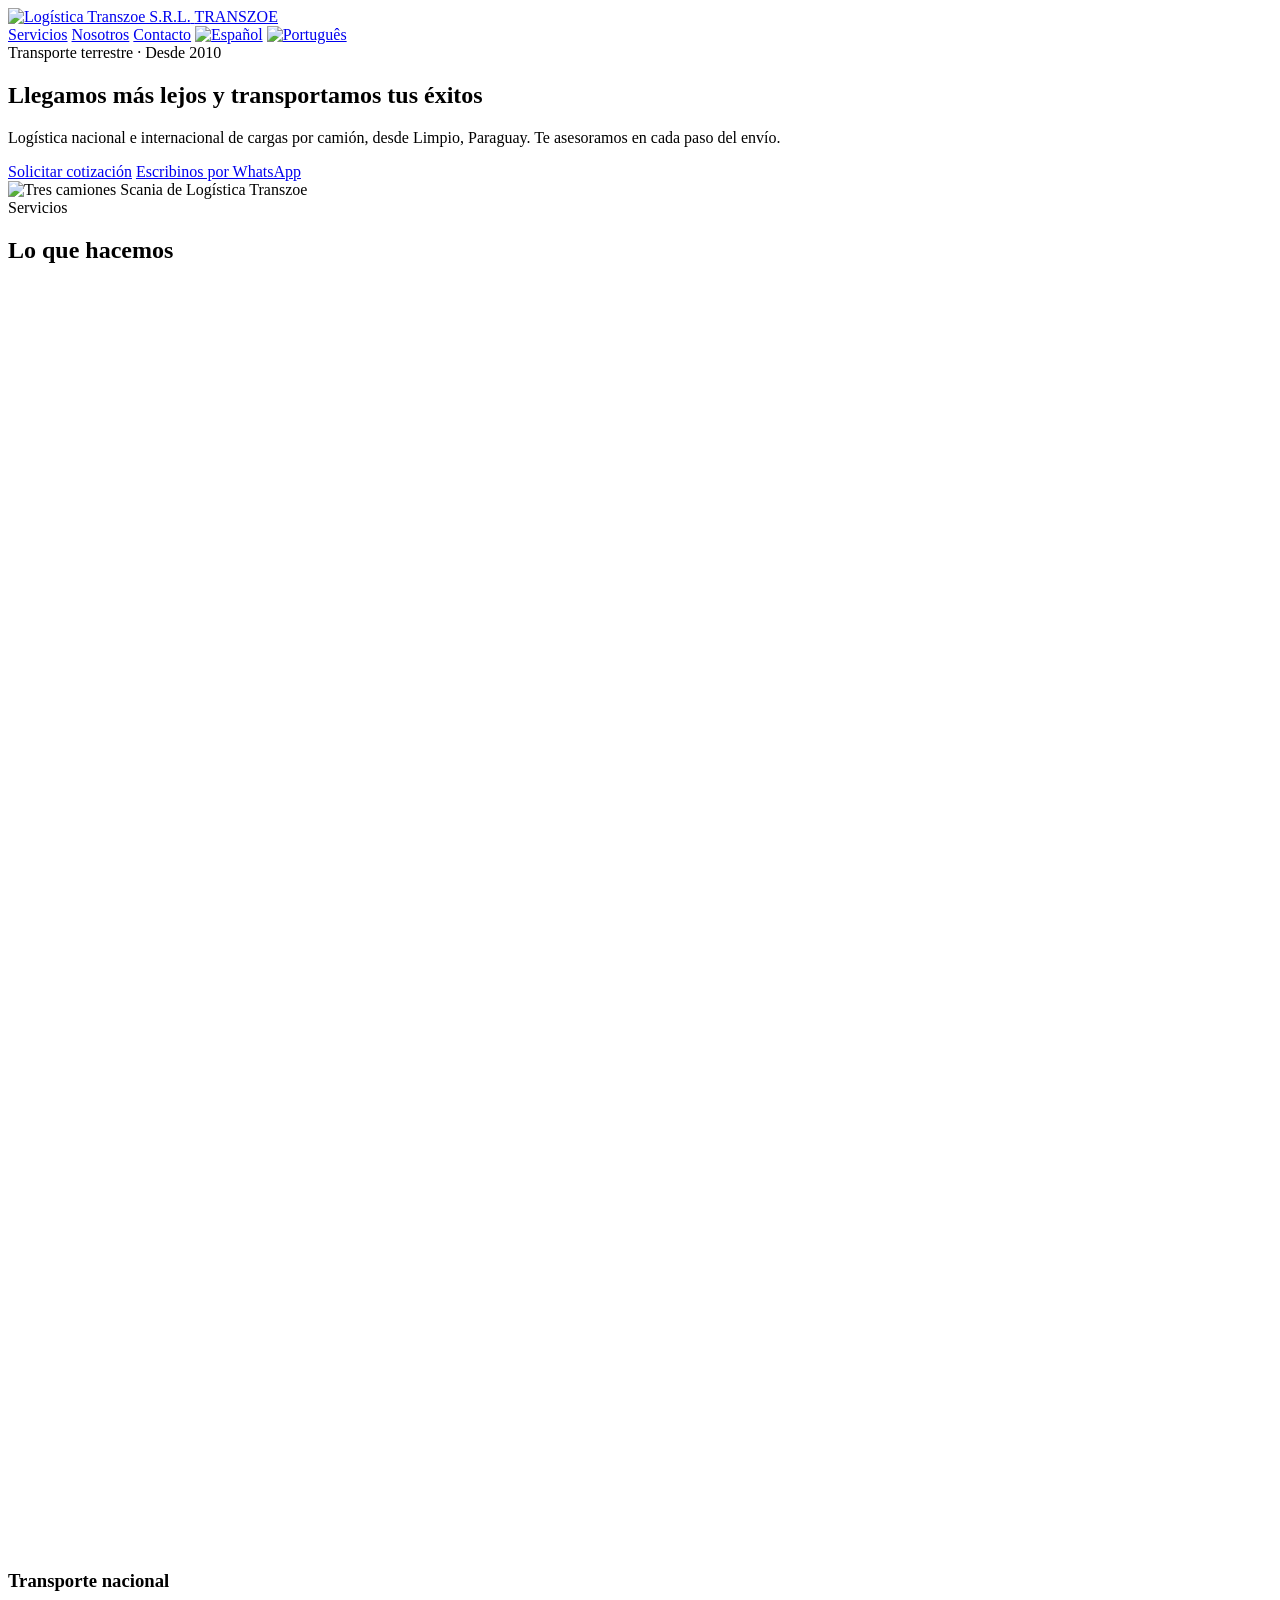
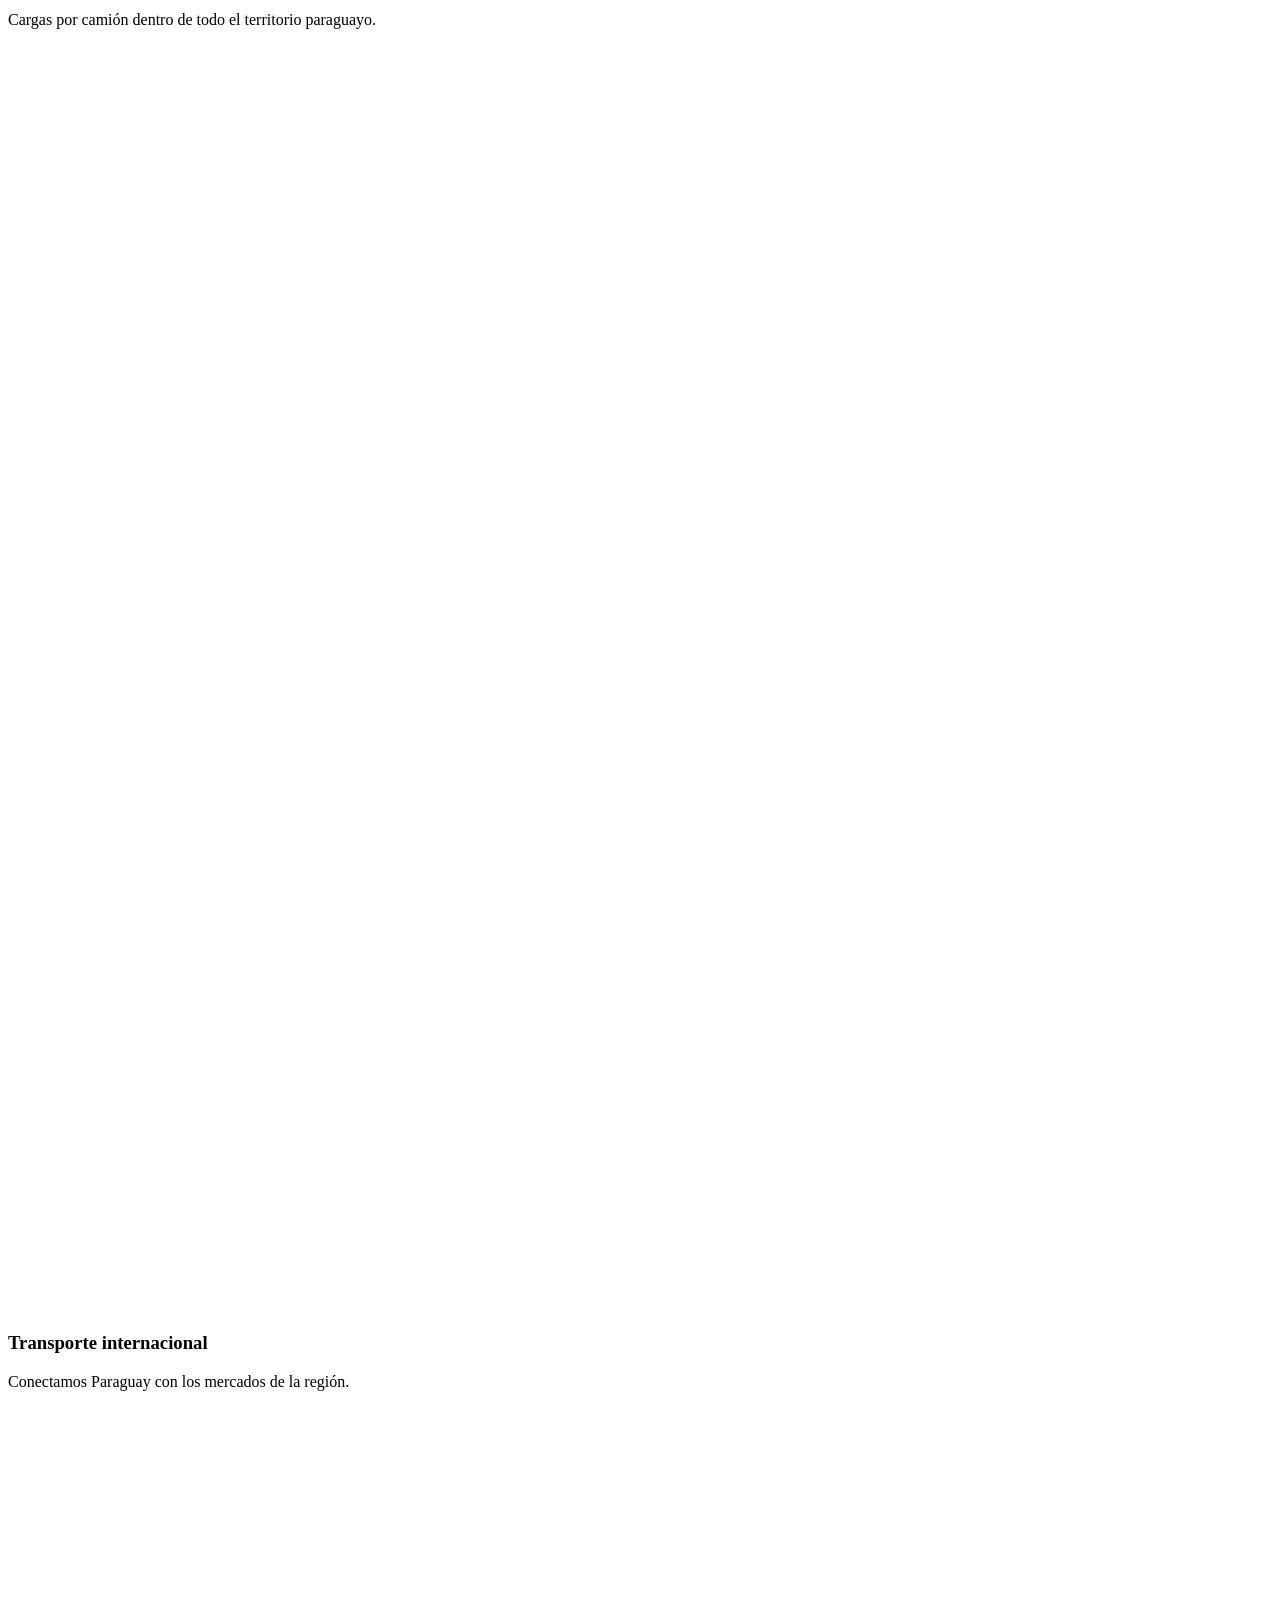
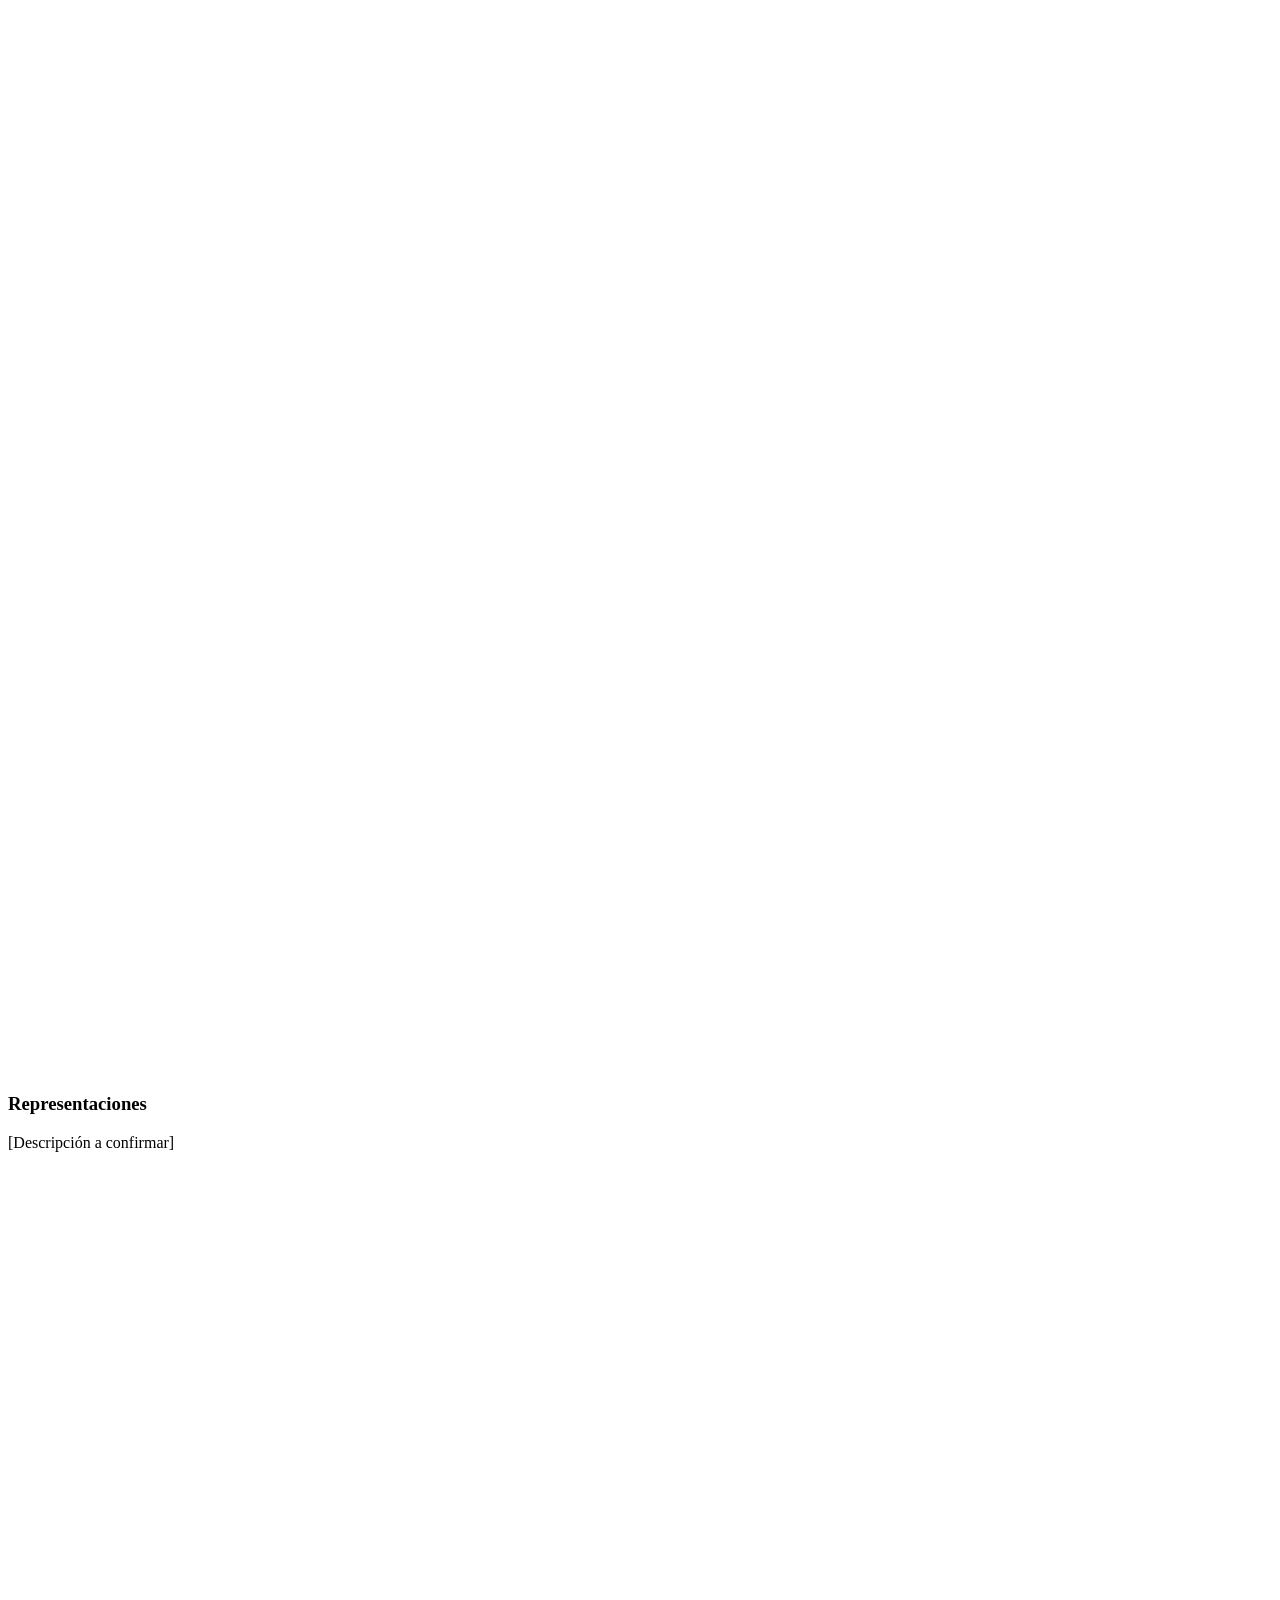
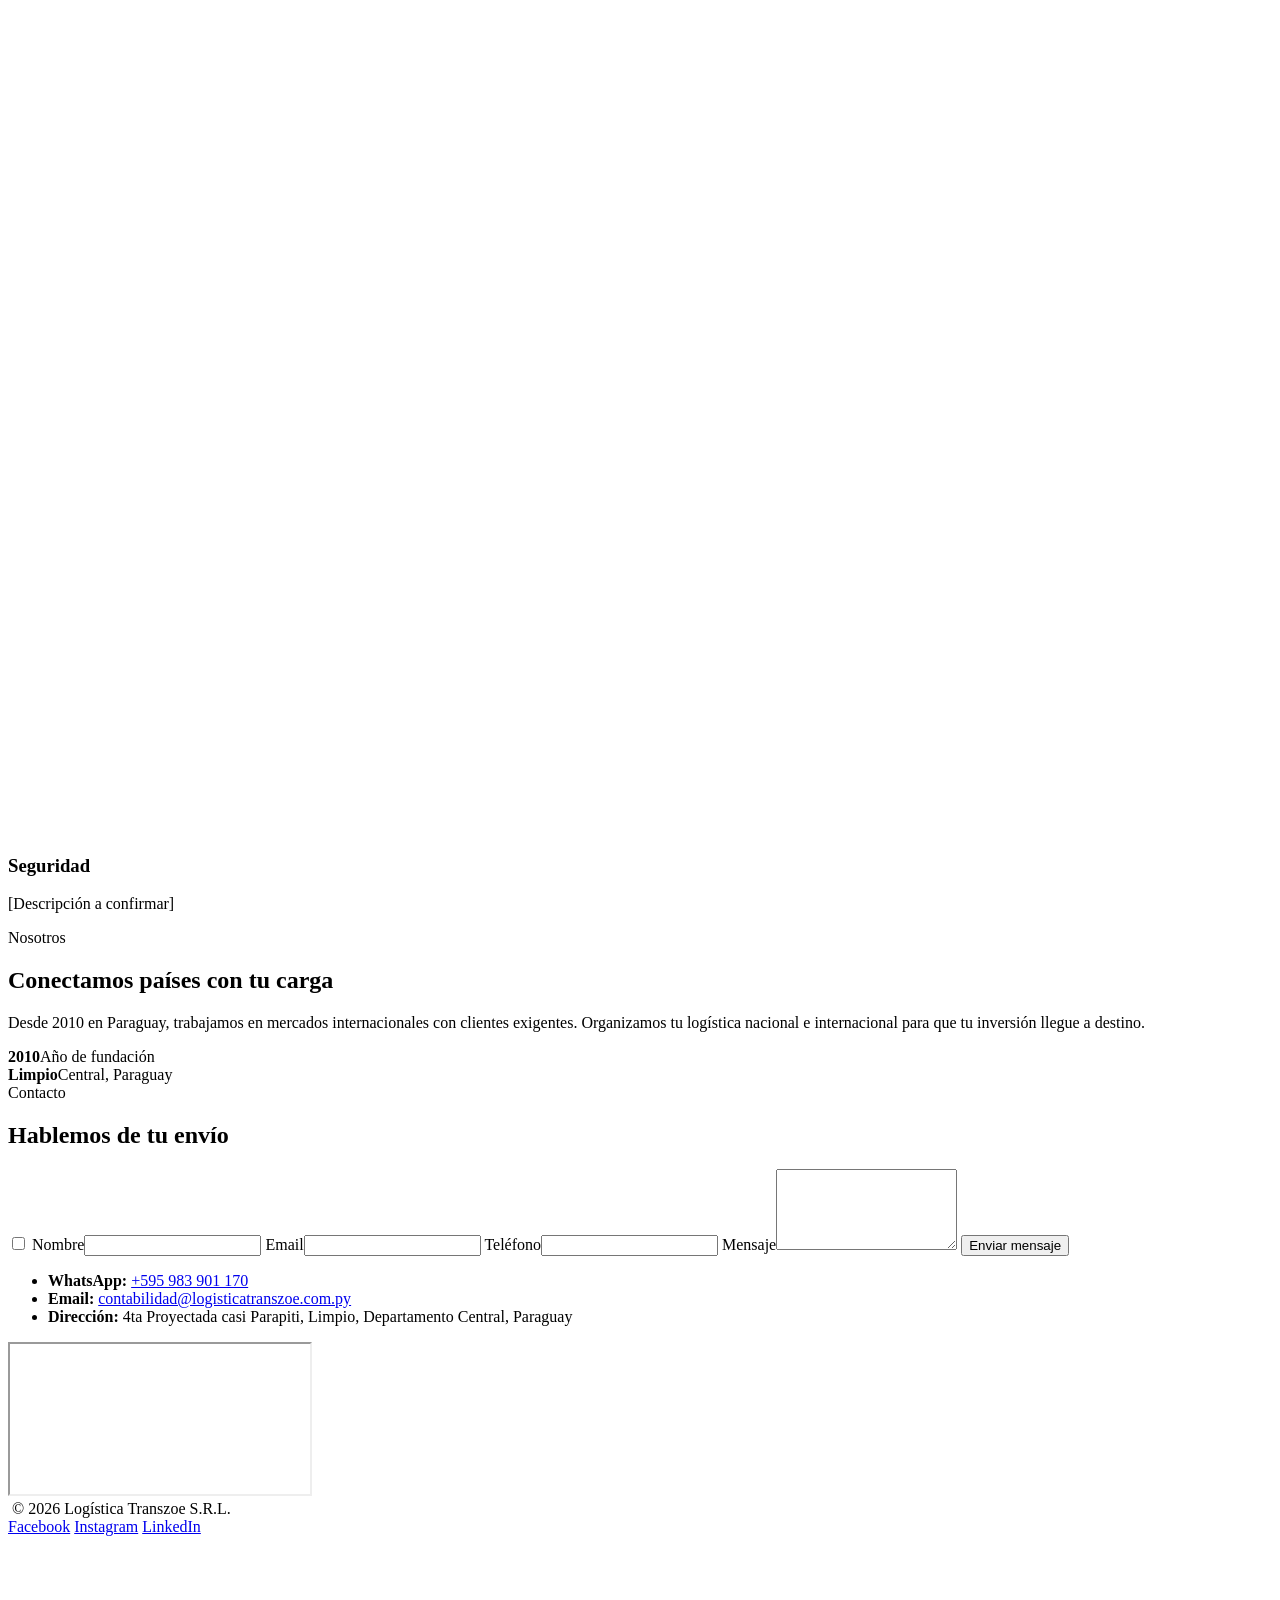
==== site/index.html @ 1f32035b "Add first draft for landing page" ====
<!doctype html>
<html lang="es">
<head>
  <meta charset="utf-8">
  <meta name="viewport" content="width=device-width, initial-scale=1">
  <title>Logística Transzoe S.R.L. | Transporte terrestre de cargas en Paraguay</title>
  <meta name="description" content="Logística Transzoe S.R.L.: transporte terrestre de cargas nacional e internacional desde Limpio, Paraguay. Desde 2010.">
  <link rel="alternate" hreflang="es" href="/">
  <link rel="alternate" hreflang="pt-BR" href="/pt/">
  <link rel="icon" href="/assets/img/logo.jpg">
  <link rel="preconnect" href="https://fonts.googleapis.com">
  <link rel="preconnect" href="https://fonts.gstatic.com" crossorigin>
  <link href="https://fonts.googleapis.com/css2?family=Barlow+Condensed:wght@600;700&family=Barlow:wght@400;500;600&display=swap" rel="stylesheet">
  <link rel="stylesheet" href="/assets/css/styles.css">
</head>
<body>

<header class="site-header">
  <div class="container">
    <a class="brand" href="#inicio">
      <img src="/assets/img/logo.jpg" alt="Logística Transzoe S.R.L.">
      <span>TRANSZOE</span>
    </a>
    <nav class="site-nav" aria-label="Principal">
      <a href="#servicios">Servicios</a>
      <a href="#nosotros">Nosotros</a>
      <a href="#contacto">Contacto</a>
      <span class="lang-switch">
        <a href="/" lang="es" aria-current="true" title="Español"><img src="/assets/img/flags/py.svg" alt="Español" width="27" height="18"></a>
        <a href="/pt/" lang="pt-BR" title="Português"><img src="/assets/img/flags/br.svg" alt="Português" width="27" height="18"></a>
      </span>
    </nav>
  </div>
</header>

<main>

  <section id="inicio" class="hero">
    <div class="container">
      <div class="hero-text">
        <span class="eyebrow">Transporte terrestre · Desde 2010</span>
        <h1>Llegamos más lejos y transportamos tus éxitos</h1>
        <p>Logística nacional e internacional de cargas por camión, desde Limpio, Paraguay. Te asesoramos en cada paso del envío.</p>
        <div class="actions">
          <a class="btn btn-accent" href="#contacto">Solicitar cotización</a>
          <a class="btn btn-outline" href="https://wa.me/595983901170" target="_blank" rel="noopener">Escribinos por WhatsApp</a>
        </div>
      </div>
      <div class="hero-media">
        <img src="/assets/img/trucks.jpg" alt="Tres camiones Scania de Logística Transzoe">
      </div>
    </div>
    <div class="road-stripe"></div>
  </section>

  <section id="servicios" class="section">
    <div class="container">
      <div class="section-head">
        <span class="eyebrow">Servicios</span>
        <h2>Lo que hacemos</h2>
      </div>
      <div class="cards">
        <article class="card">
          <svg aria-hidden="true" viewBox="0 0 24 24" fill="none" stroke-width="1.8" stroke-linecap="round" stroke-linejoin="round"><path d="M3 6h11v10H3z"/><path d="M14 9h4l3 3v4h-7"/><circle cx="7" cy="17.5" r="1.8"/><circle cx="17" cy="17.5" r="1.8"/></svg>
          <h3>Transporte nacional</h3>
          <p>Cargas por camión dentro de todo el territorio paraguayo.</p>
        </article>
        <article class="card">
          <svg aria-hidden="true" viewBox="0 0 24 24" fill="none" stroke-width="1.8" stroke-linecap="round" stroke-linejoin="round"><circle cx="12" cy="12" r="9"/><path d="M3 12h18"/><path d="M12 3a14 14 0 0 1 0 18a14 14 0 0 1 0-18"/></svg>
          <h3>Transporte internacional</h3>
          <p>Conectamos Paraguay con los mercados de la región.</p>
        </article>
        <article class="card">
          <svg aria-hidden="true" viewBox="0 0 24 24" fill="none" stroke-width="1.8" stroke-linecap="round" stroke-linejoin="round"><path d="M4 7h16v12H4z"/><path d="M9 7V5h6v2"/><path d="M4 12h16"/></svg>
          <h3>Representaciones</h3>
          <!-- TODO: confirm description with the client -->
          <p>[Descripción a confirmar]</p>
        </article>
        <article class="card">
          <svg aria-hidden="true" viewBox="0 0 24 24" fill="none" stroke-width="1.8" stroke-linecap="round" stroke-linejoin="round"><path d="M12 3l8 3v6c0 4.5-3.4 8-8 9c-4.6-1-8-4.5-8-9V6z"/><path d="M9 12l2 2l4-4"/></svg>
          <h3>Seguridad</h3>
          <!-- TODO: confirm description with the client -->
          <p>[Descripción a confirmar]</p>
        </article>
      </div>
    </div>
  </section>

  <section id="nosotros" class="section section-white">
    <div class="container about">
      <div class="about-text">
        <span class="eyebrow">Nosotros</span>
        <h2>Conectamos países con tu carga</h2>
        <p>Desde 2010 en Paraguay, trabajamos en mercados internacionales con clientes exigentes. Organizamos tu logística nacional e internacional para que tu inversión llegue a destino.</p>
      </div>
      <div class="facts">
        <div class="fact"><strong>2010</strong><span>Año de fundación</span></div>
        <div class="fact"><strong>Limpio</strong><span>Central, Paraguay</span></div>
      </div>
    </div>
  </section>

  <section id="contacto" class="section">
    <div class="container">
      <div class="section-head">
        <span class="eyebrow">Contacto</span>
        <h2>Hablemos de tu envío</h2>
      </div>
      <div class="contact">
        <form class="contact-form" autocomplete="off" action="https://api.web3forms.com/submit" method="POST" data-sending="Enviando…" data-success="¡Mensaje enviado! Te vamos a contactar a la brevedad." data-error="No se pudo enviar el mensaje. Probá de nuevo o escribinos por WhatsApp.">
          <!-- TODO: paste the Web3Forms access key created for contabilidad@logisticatranszoe.com.py -->
          <input type="hidden" name="access_key" value="[WEB3FORMS_ACCESS_KEY]">
          <input type="hidden" name="subject" value="Nuevo mensaje desde el sitio web (ES)">
          <input type="hidden" name="from_name" value="Sitio web Transzoe">
          <input type="hidden" name="language" value="es">
          <input type="checkbox" name="botcheck" class="hidden" tabindex="-1" aria-hidden="true">
          <label>Nombre<input type="text" name="name" autocomplete="off" required></label>
          <label>Email<input type="email" name="email" autocomplete="off" required></label>
          <label>Teléfono<input type="tel" name="phone" autocomplete="off"></label>
          <label>Mensaje<textarea name="message" autocomplete="off" rows="5" required></textarea></label>
          <button class="btn btn-primary" type="submit">Enviar mensaje</button>
          <p class="form-status" role="status" hidden></p>
        </form>
        <div class="contact-info">
          <ul class="contact-list">
            <li><strong>WhatsApp:</strong> <a href="https://wa.me/595983901170" target="_blank" rel="noopener">+595 983 901 170</a></li>
            <li><strong>Email:</strong> <a href="mailto:contabilidad@logisticatranszoe.com.py">contabilidad@logisticatranszoe.com.py</a></li>
            <li><strong>Dirección:</strong> 4ta Proyectada casi Parapiti, Limpio, Departamento Central, Paraguay</li>
          </ul>
          <iframe class="map" title="Mapa de ubicación de Logística Transzoe" src="https://www.google.com/maps?q=-25.1617711,-57.4717932&amp;z=17&amp;output=embed" loading="lazy" referrerpolicy="no-referrer-when-downgrade"></iframe>
        </div>
      </div>
    </div>
  </section>

</main>

<footer class="site-footer">
  <div class="container">
    <div class="footer-brand">
      <img src="/assets/img/logo.jpg" alt="">
      <span>© 2026 Logística Transzoe S.R.L.</span>
    </div>
    <div class="social">
      <a href="https://www.facebook.com/TranszoeParaguay/" target="_blank" rel="noopener">Facebook</a>
      <a href="https://www.instagram.com/logisticatranszoe/" target="_blank" rel="noopener">Instagram</a>
      <a href="https://py.linkedin.com/company/log%C3%ADsticatranszoe" target="_blank" rel="noopener">LinkedIn</a>
    </div>
  </div>
</footer>

<a class="whatsapp-float" href="https://wa.me/595983901170" target="_blank" rel="noopener" aria-label="Escribinos por WhatsApp">
  <svg aria-hidden="true" viewBox="0 0 24 24" fill="none" stroke="#FFFFFF" stroke-width="2" stroke-linecap="round" stroke-linejoin="round"><path d="M4 20l1.3-3.9A8 8 0 1 1 8 19z"/></svg>
</a>

<script src="/assets/js/contact.js" defer></script>
</body>
</html>
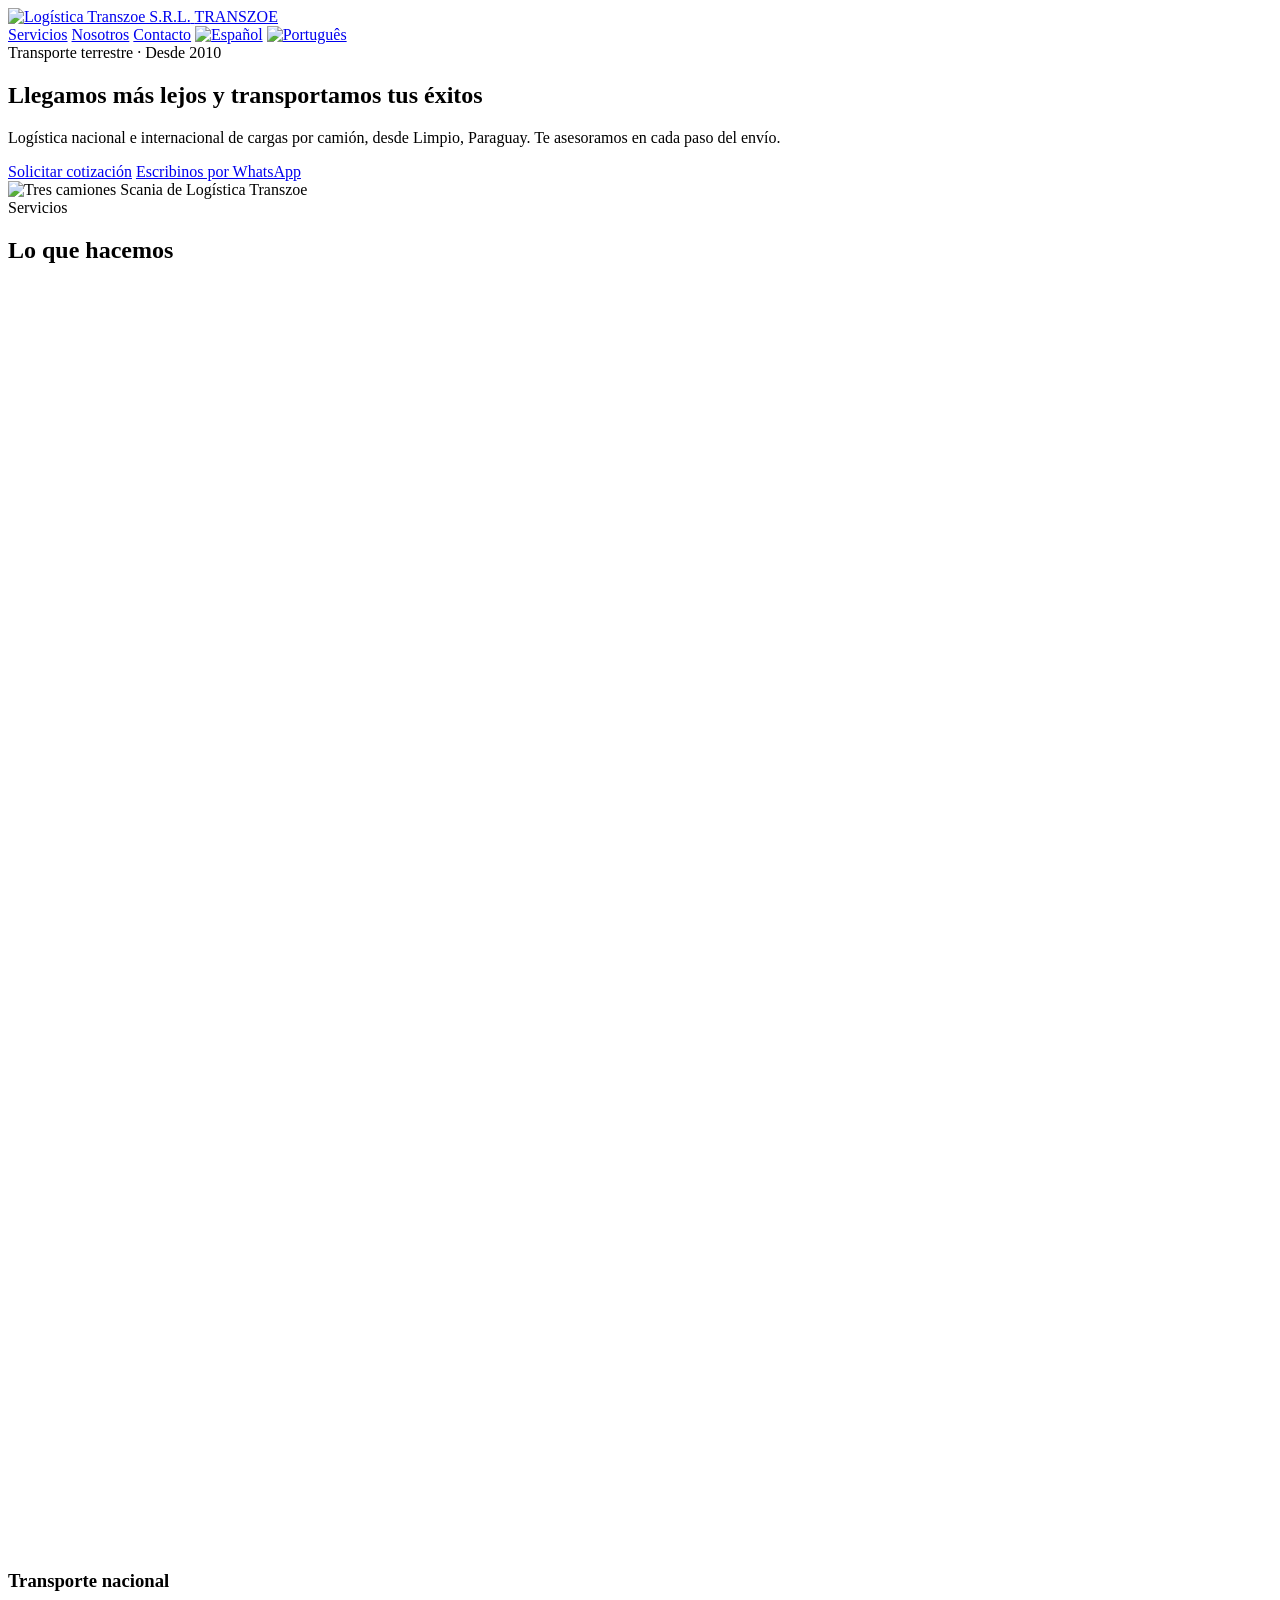
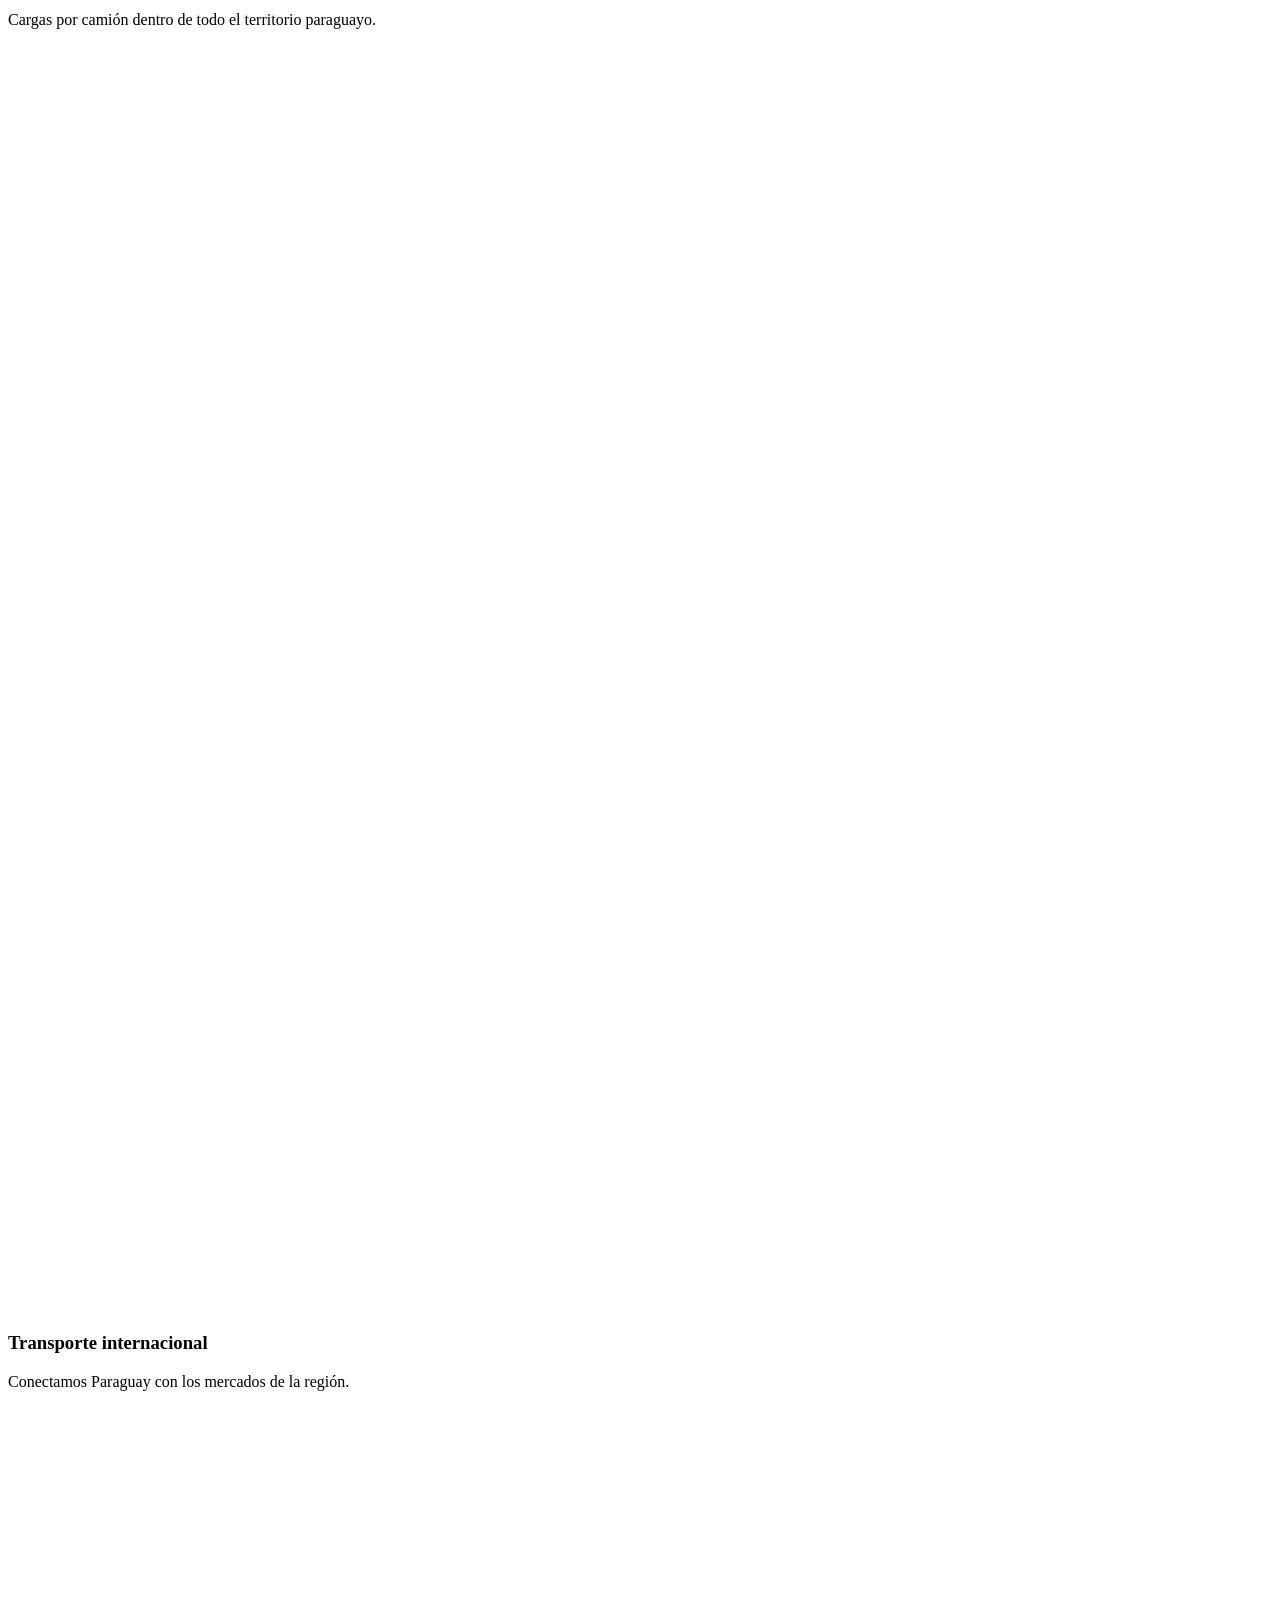
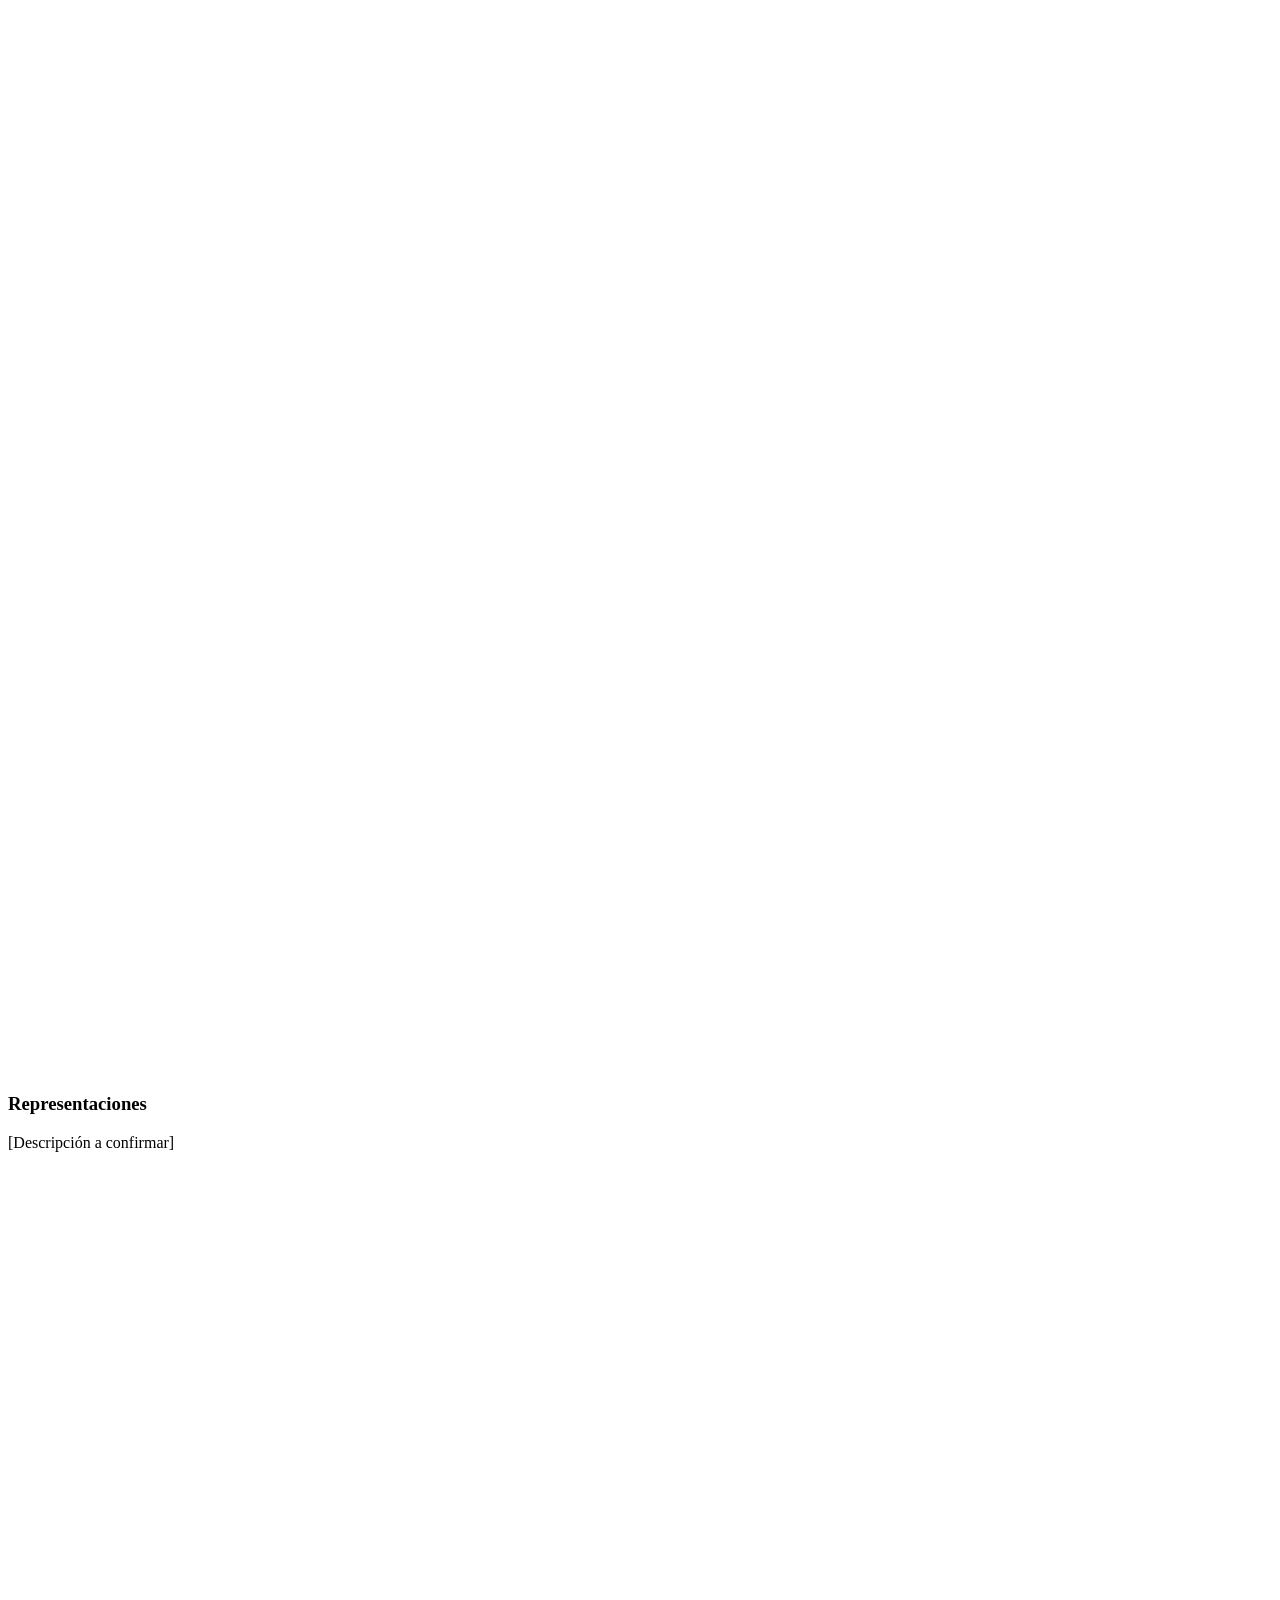
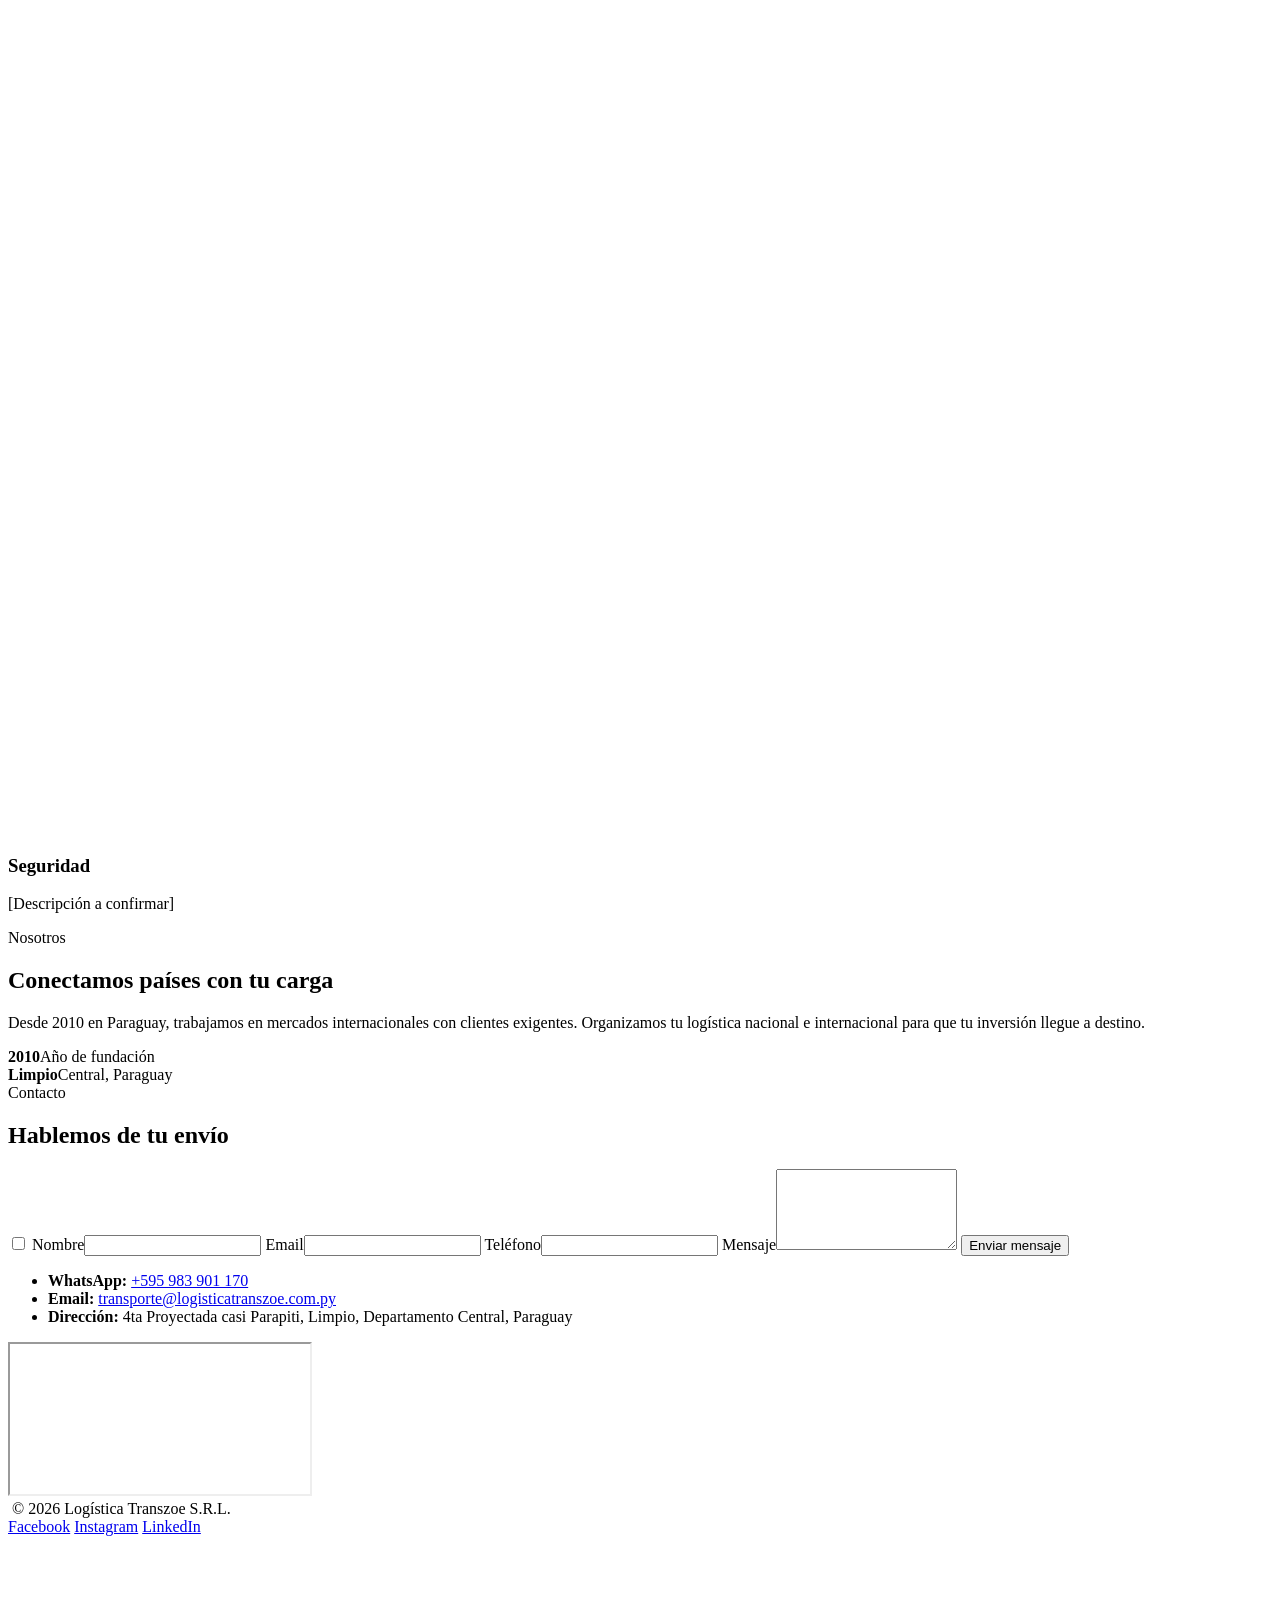
==== commit 24064545: "Update email address" ====
--- a/site/index.html
+++ b/site/index.html
@@ -108,7 +108,7 @@
       </div>
       <div class="contact">
         <form class="contact-form" autocomplete="off" action="https://api.web3forms.com/submit" method="POST" data-sending="Enviando…" data-success="¡Mensaje enviado! Te vamos a contactar a la brevedad." data-error="No se pudo enviar el mensaje. Probá de nuevo o escribinos por WhatsApp.">
-          <!-- TODO: paste the Web3Forms access key created for contabilidad@logisticatranszoe.com.py -->
+          <!-- TODO: paste the Web3Forms access key created for transporte@logisticatranszoe.com.py -->
           <input type="hidden" name="access_key" value="[WEB3FORMS_ACCESS_KEY]">
           <input type="hidden" name="subject" value="Nuevo mensaje desde el sitio web (ES)">
           <input type="hidden" name="from_name" value="Sitio web Transzoe">
@@ -124,7 +124,7 @@
         <div class="contact-info">
           <ul class="contact-list">
             <li><strong>WhatsApp:</strong> <a href="https://wa.me/595983901170" target="_blank" rel="noopener">+595 983 901 170</a></li>
-            <li><strong>Email:</strong> <a href="mailto:contabilidad@logisticatranszoe.com.py">contabilidad@logisticatranszoe.com.py</a></li>
+            <li><strong>Email:</strong> <a href="mailto:transporte@logisticatranszoe.com.py">transporte@logisticatranszoe.com.py</a></li>
             <li><strong>Dirección:</strong> 4ta Proyectada casi Parapiti, Limpio, Departamento Central, Paraguay</li>
           </ul>
           <iframe class="map" title="Mapa de ubicación de Logística Transzoe" src="https://www.google.com/maps?q=-25.1617711,-57.4717932&amp;z=17&amp;output=embed" loading="lazy" referrerpolicy="no-referrer-when-downgrade"></iframe>
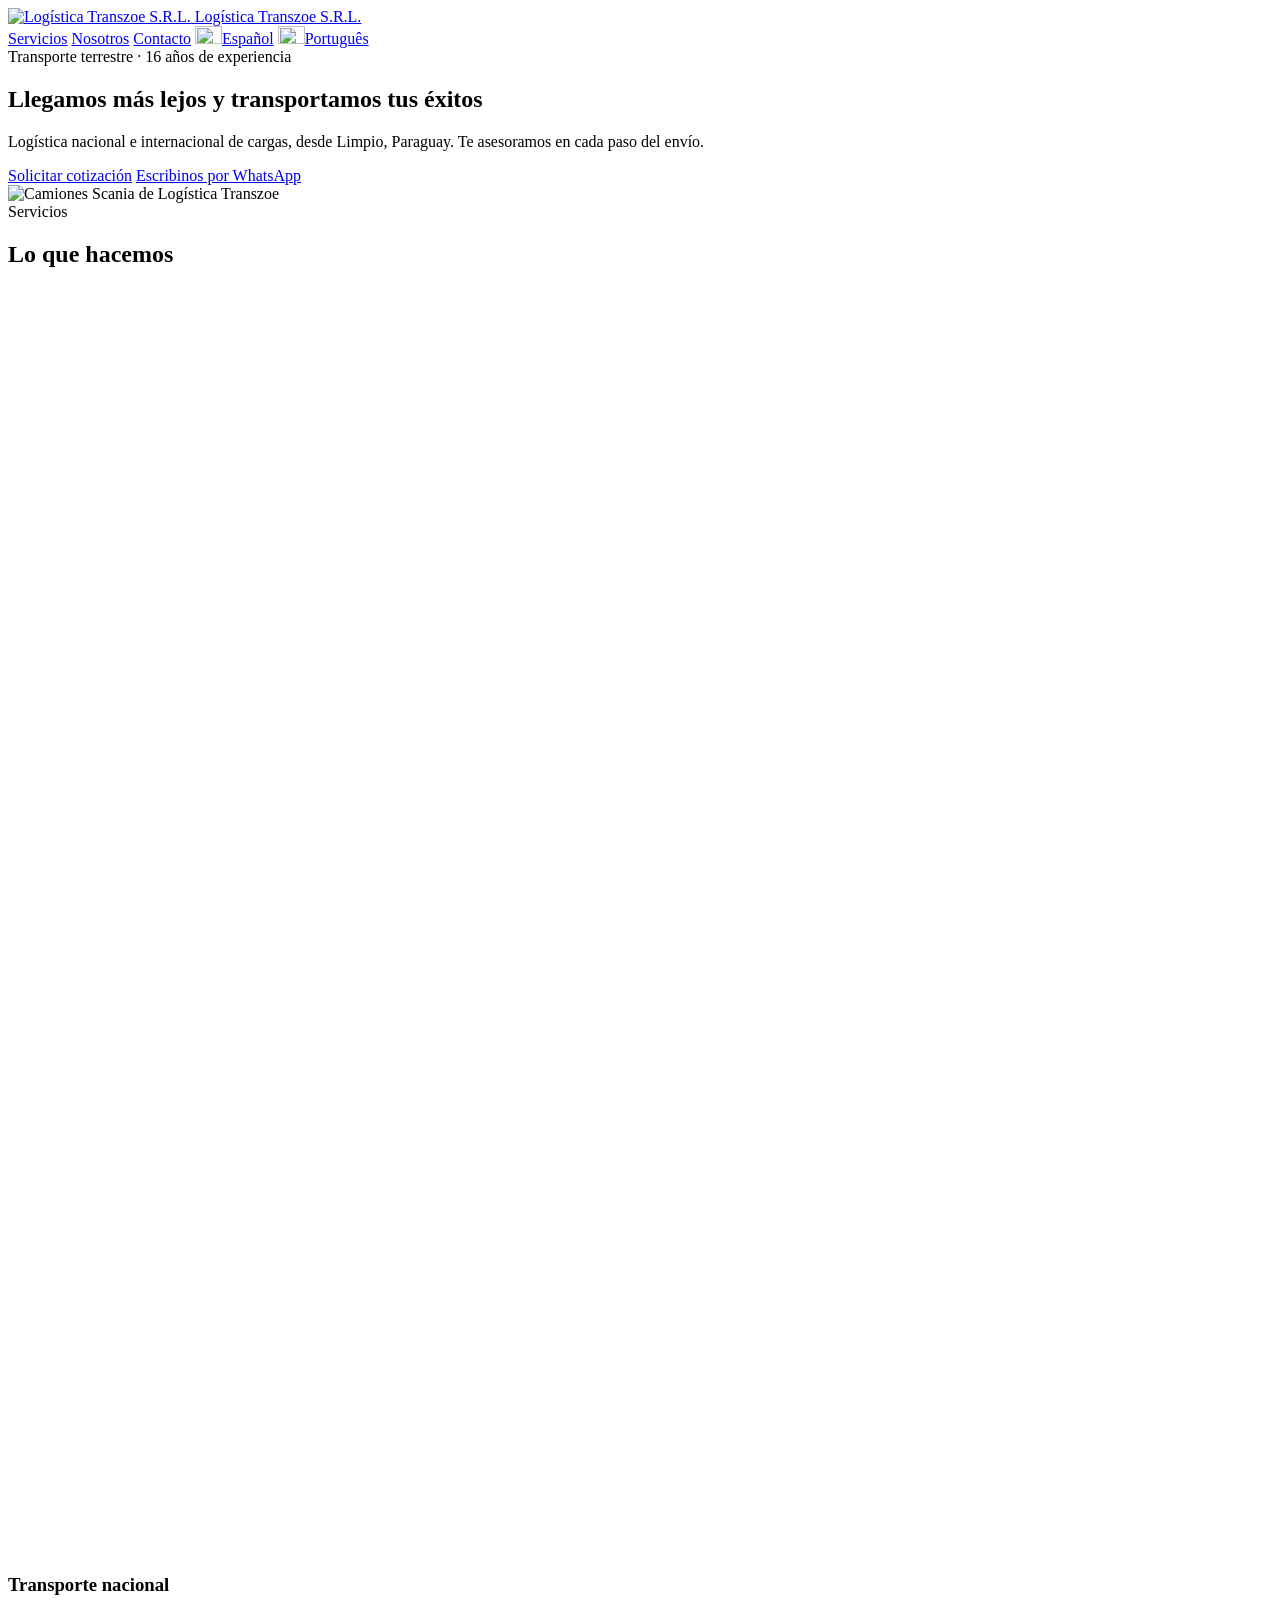
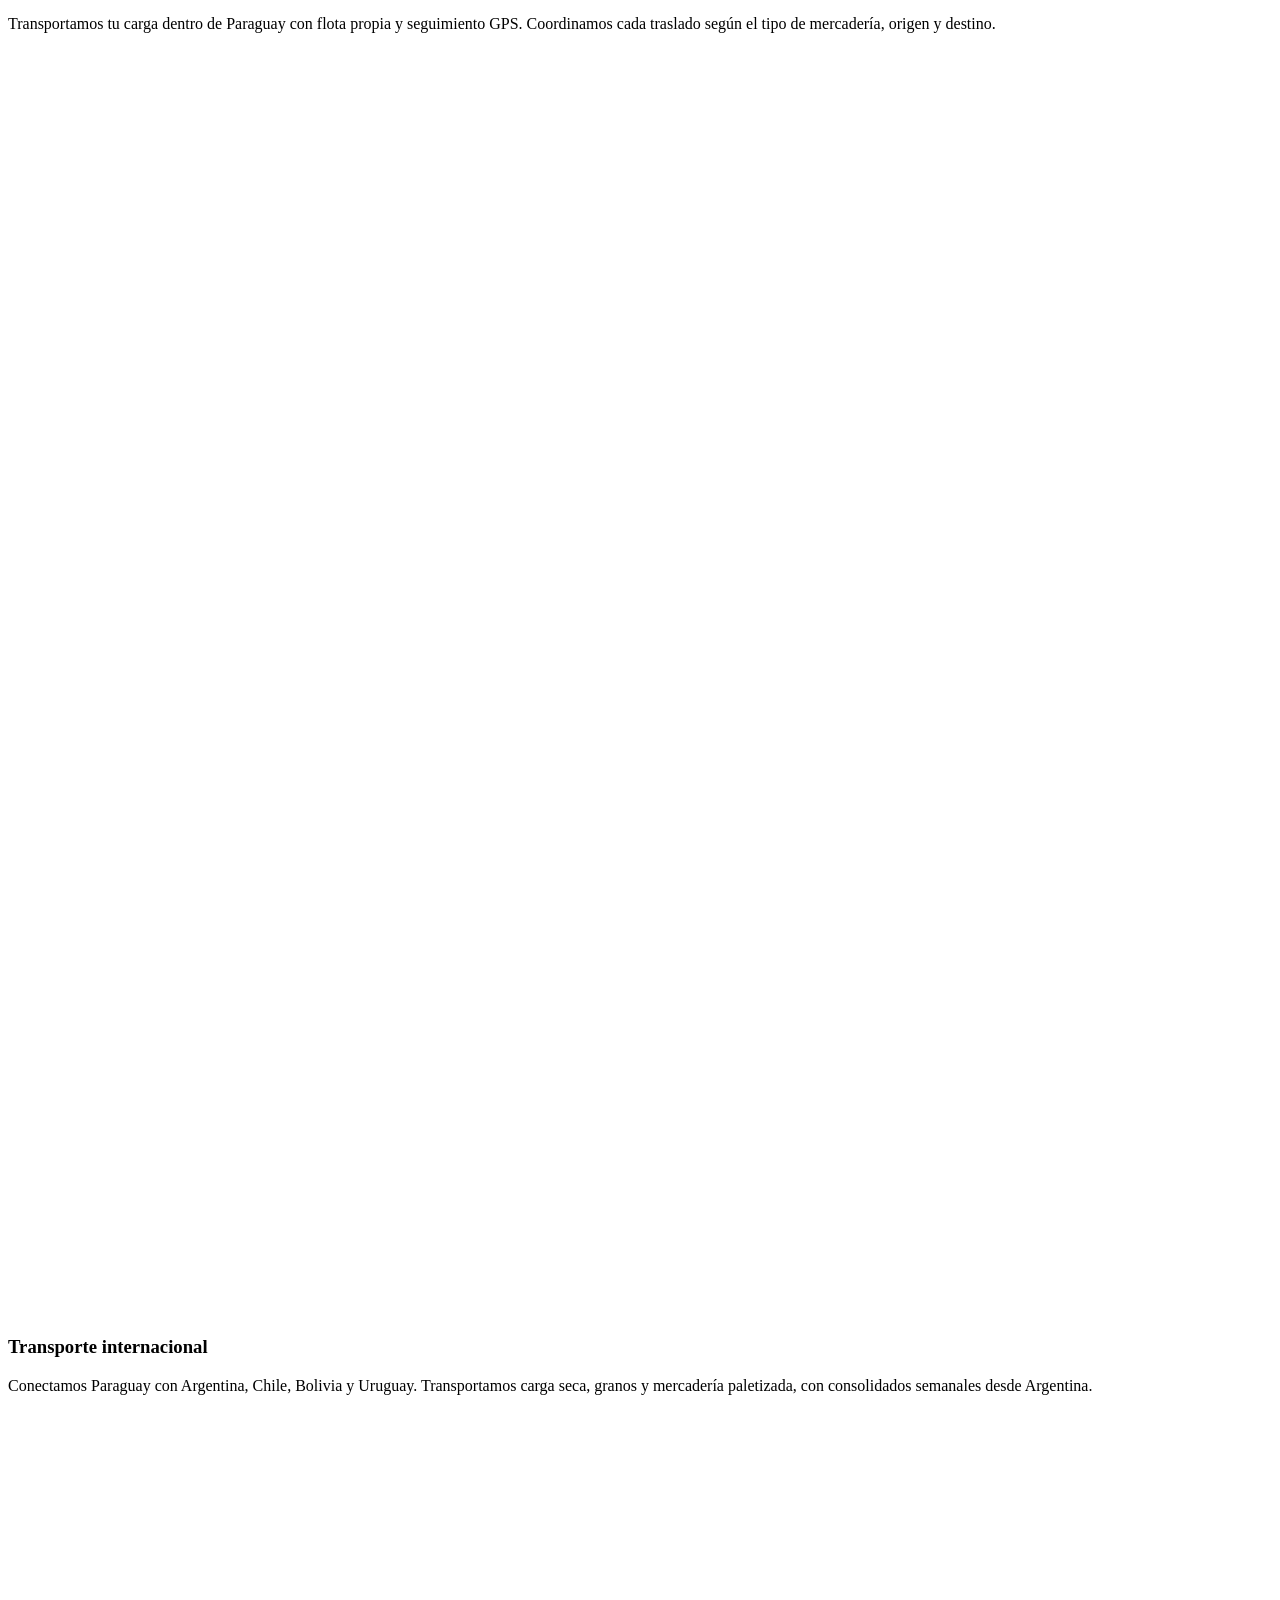
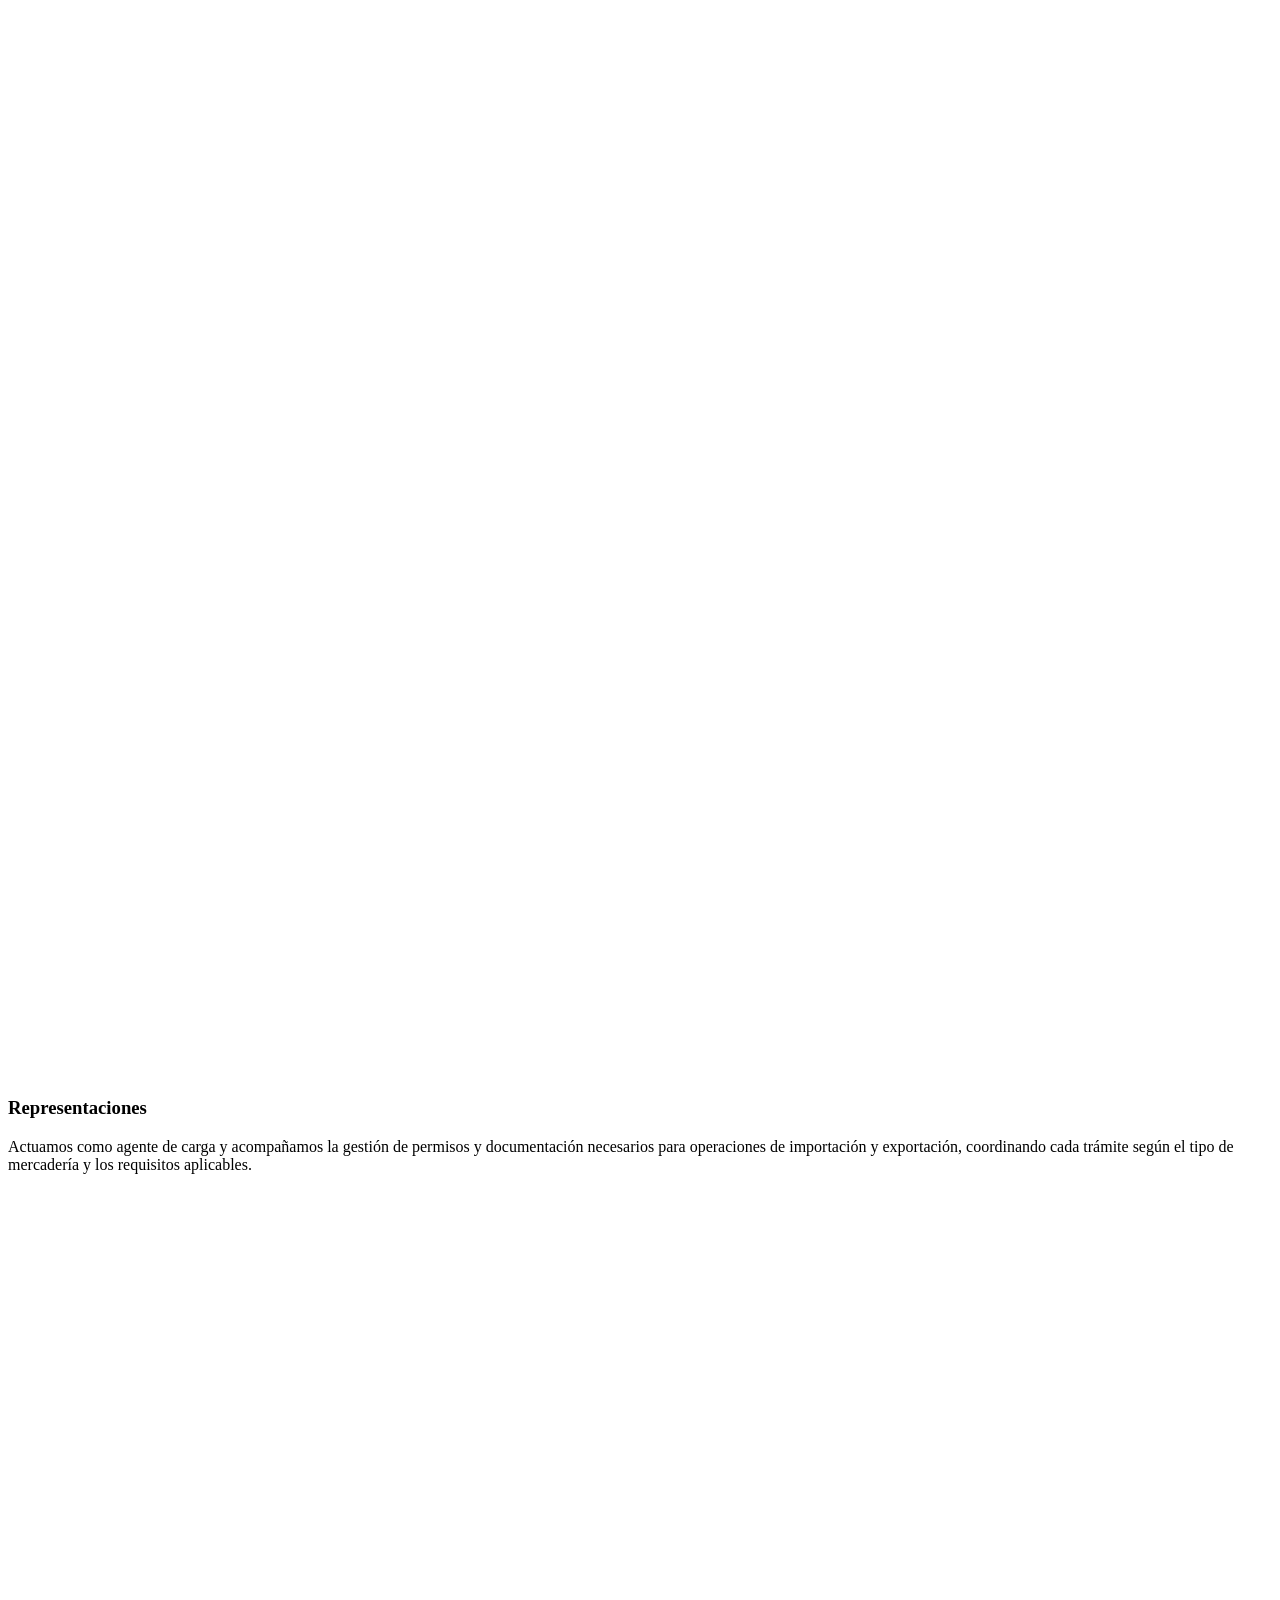
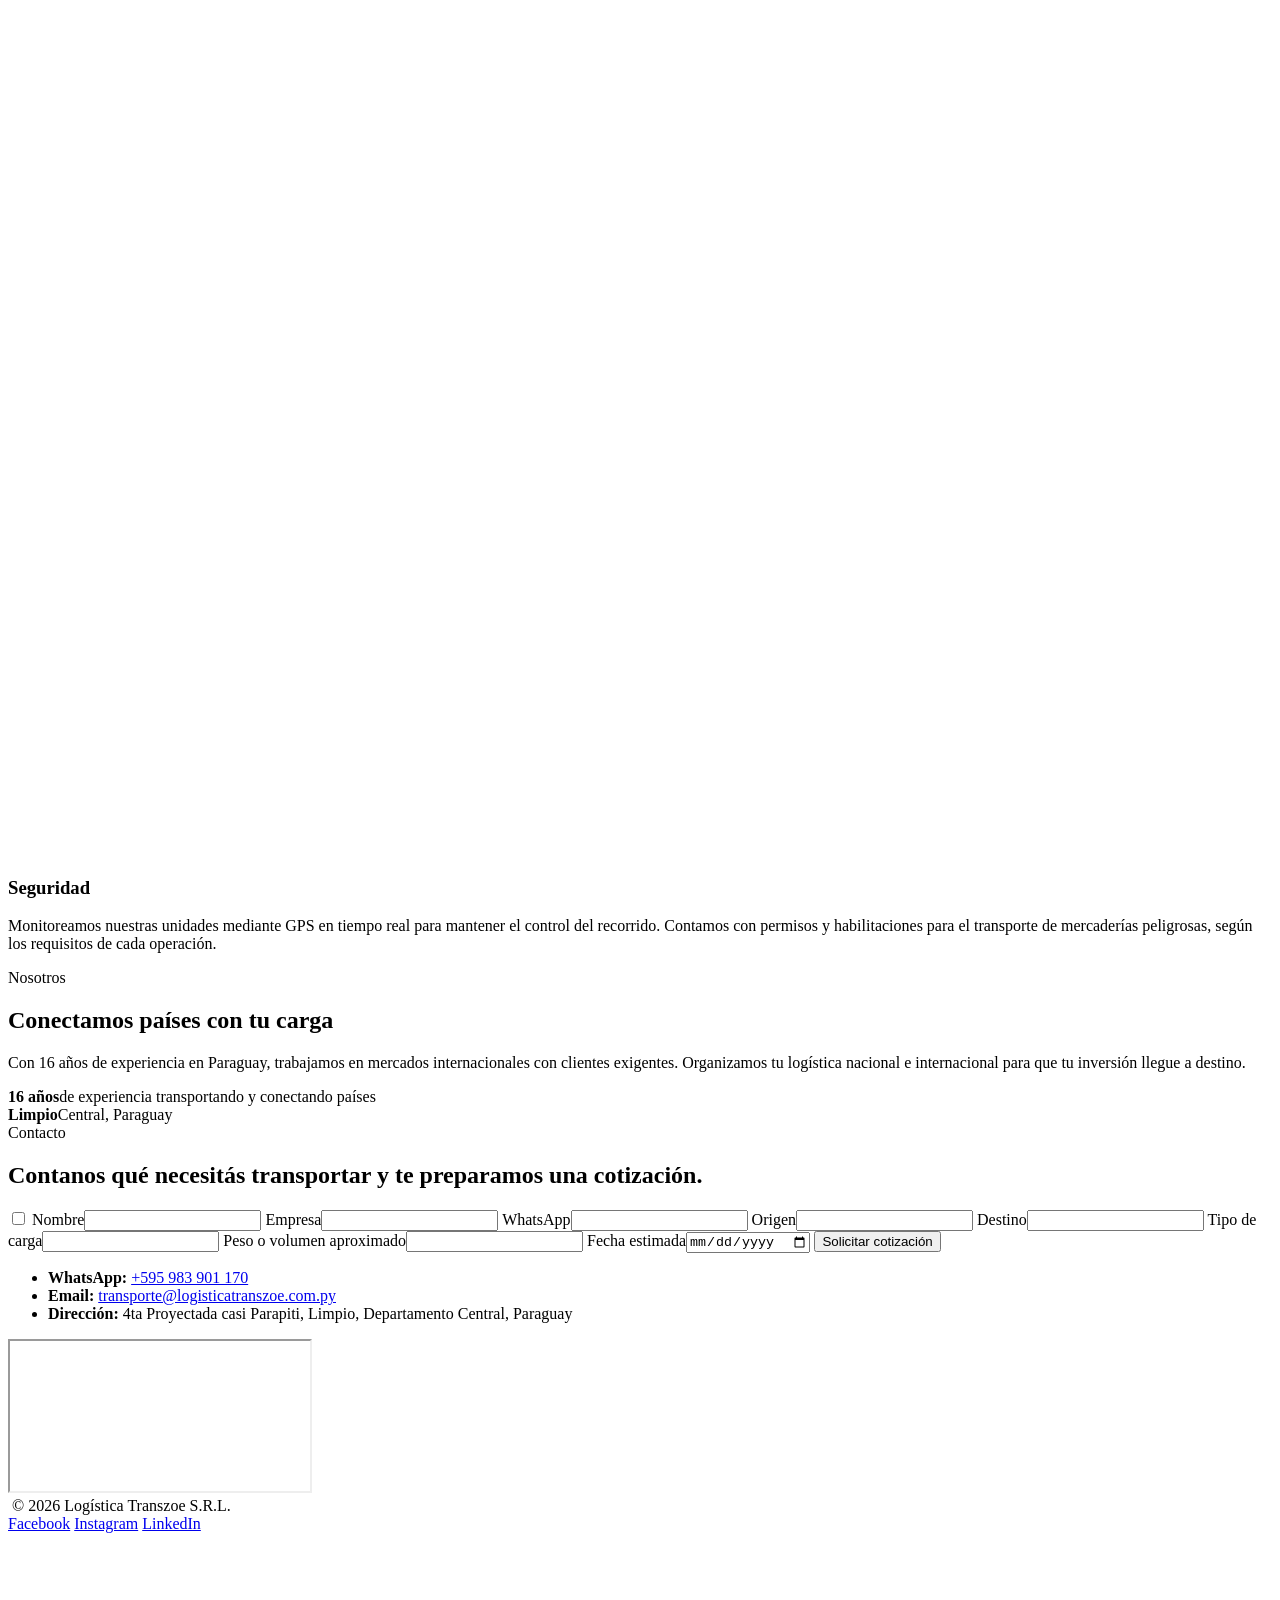
==== commit 5cd365a3: "Update requirements based on latest client inisghts" ====
--- a/site/index.html
+++ b/site/index.html
@@ -4,7 +4,7 @@
   <meta charset="utf-8">
   <meta name="viewport" content="width=device-width, initial-scale=1">
   <title>Logística Transzoe S.R.L. | Transporte terrestre de cargas en Paraguay</title>
-  <meta name="description" content="Logística Transzoe S.R.L.: transporte terrestre de cargas nacional e internacional desde Limpio, Paraguay. Desde 2010.">
+  <meta name="description" content="Logística Transzoe S.R.L.: transporte terrestre de cargas nacional e internacional desde Limpio, Paraguay.">
   <link rel="alternate" hreflang="es" href="/">
   <link rel="alternate" hreflang="pt-BR" href="/pt/">
   <link rel="icon" href="/assets/img/logo.jpg">
@@ -19,15 +19,15 @@
   <div class="container">
     <a class="brand" href="#inicio">
       <img src="/assets/img/logo.jpg" alt="Logística Transzoe S.R.L.">
-      <span>TRANSZOE</span>
+      <span>Logística Transzoe S.R.L.</span>
     </a>
     <nav class="site-nav" aria-label="Principal">
       <a href="#servicios">Servicios</a>
       <a href="#nosotros">Nosotros</a>
       <a href="#contacto">Contacto</a>
       <span class="lang-switch">
-        <a href="/" lang="es" aria-current="true" title="Español"><img src="/assets/img/flags/py.svg" alt="Español" width="27" height="18"></a>
-        <a href="/pt/" lang="pt-BR" title="Português"><img src="/assets/img/flags/br.svg" alt="Português" width="27" height="18"></a>
+        <a href="/" lang="es" aria-current="true" title="Español"><img src="/assets/img/flags/py.svg" alt="" width="27" height="18">Español</a>
+        <a href="/pt/" lang="pt-BR" title="Português"><img src="/assets/img/flags/br.svg" alt="" width="27" height="18">Português</a>
       </span>
     </nav>
   </div>
@@ -38,16 +38,16 @@
   <section id="inicio" class="hero">
     <div class="container">
       <div class="hero-text">
-        <span class="eyebrow">Transporte terrestre · Desde 2010</span>
+        <span class="eyebrow">Transporte terrestre · 16 años de experiencia</span>
         <h1>Llegamos más lejos y transportamos tus éxitos</h1>
-        <p>Logística nacional e internacional de cargas por camión, desde Limpio, Paraguay. Te asesoramos en cada paso del envío.</p>
+        <p>Logística nacional e internacional de cargas, desde Limpio, Paraguay. Te asesoramos en cada paso del envío.</p>
         <div class="actions">
           <a class="btn btn-accent" href="#contacto">Solicitar cotización</a>
           <a class="btn btn-outline" href="https://wa.me/595983901170" target="_blank" rel="noopener">Escribinos por WhatsApp</a>
         </div>
       </div>
       <div class="hero-media">
-        <img src="/assets/img/trucks.jpg" alt="Tres camiones Scania de Logística Transzoe">
+        <img src="/assets/img/truck.jpg" alt="Camiones Scania de Logística Transzoe" width="1600" height="900">
       </div>
     </div>
     <div class="road-stripe"></div>
@@ -63,24 +63,22 @@
         <article class="card">
           <svg aria-hidden="true" viewBox="0 0 24 24" fill="none" stroke-width="1.8" stroke-linecap="round" stroke-linejoin="round"><path d="M3 6h11v10H3z"/><path d="M14 9h4l3 3v4h-7"/><circle cx="7" cy="17.5" r="1.8"/><circle cx="17" cy="17.5" r="1.8"/></svg>
           <h3>Transporte nacional</h3>
-          <p>Cargas por camión dentro de todo el territorio paraguayo.</p>
+          <p>Transportamos tu carga dentro de Paraguay con flota propia y seguimiento GPS. Coordinamos cada traslado según el tipo de mercadería, origen y destino.</p>
         </article>
         <article class="card">
           <svg aria-hidden="true" viewBox="0 0 24 24" fill="none" stroke-width="1.8" stroke-linecap="round" stroke-linejoin="round"><circle cx="12" cy="12" r="9"/><path d="M3 12h18"/><path d="M12 3a14 14 0 0 1 0 18a14 14 0 0 1 0-18"/></svg>
           <h3>Transporte internacional</h3>
-          <p>Conectamos Paraguay con los mercados de la región.</p>
+          <p>Conectamos Paraguay con Argentina, Chile, Bolivia y Uruguay. Transportamos carga seca, granos y mercadería paletizada, con consolidados semanales desde Argentina.</p>
         </article>
         <article class="card">
           <svg aria-hidden="true" viewBox="0 0 24 24" fill="none" stroke-width="1.8" stroke-linecap="round" stroke-linejoin="round"><path d="M4 7h16v12H4z"/><path d="M9 7V5h6v2"/><path d="M4 12h16"/></svg>
           <h3>Representaciones</h3>
-          <!-- TODO: confirm description with the client -->
-          <p>[Descripción a confirmar]</p>
+          <p>Actuamos como agente de carga y acompañamos la gestión de permisos y documentación necesarios para operaciones de importación y exportación, coordinando cada trámite según el tipo de mercadería y los requisitos aplicables.</p>
         </article>
         <article class="card">
           <svg aria-hidden="true" viewBox="0 0 24 24" fill="none" stroke-width="1.8" stroke-linecap="round" stroke-linejoin="round"><path d="M12 3l8 3v6c0 4.5-3.4 8-8 9c-4.6-1-8-4.5-8-9V6z"/><path d="M9 12l2 2l4-4"/></svg>
           <h3>Seguridad</h3>
-          <!-- TODO: confirm description with the client -->
-          <p>[Descripción a confirmar]</p>
+          <p>Monitoreamos nuestras unidades mediante GPS en tiempo real para mantener el control del recorrido. Contamos con permisos y habilitaciones para el transporte de mercaderías peligrosas, según los requisitos de cada operación.</p>
         </article>
       </div>
     </div>
@@ -91,10 +89,10 @@
       <div class="about-text">
         <span class="eyebrow">Nosotros</span>
         <h2>Conectamos países con tu carga</h2>
-        <p>Desde 2010 en Paraguay, trabajamos en mercados internacionales con clientes exigentes. Organizamos tu logística nacional e internacional para que tu inversión llegue a destino.</p>
+        <p>Con 16 años de experiencia en Paraguay, trabajamos en mercados internacionales con clientes exigentes. Organizamos tu logística nacional e internacional para que tu inversión llegue a destino.</p>
       </div>
       <div class="facts">
-        <div class="fact"><strong>2010</strong><span>Año de fundación</span></div>
+        <div class="fact"><strong>16 años</strong><span>de experiencia transportando y conectando países</span></div>
         <div class="fact"><strong>Limpio</strong><span>Central, Paraguay</span></div>
       </div>
     </div>
@@ -104,21 +102,25 @@
     <div class="container">
       <div class="section-head">
         <span class="eyebrow">Contacto</span>
-        <h2>Hablemos de tu envío</h2>
+        <h2>Contanos qué necesitás transportar y te preparamos una cotización.</h2>
       </div>
       <div class="contact">
-        <form class="contact-form" autocomplete="off" action="https://api.web3forms.com/submit" method="POST" data-sending="Enviando…" data-success="¡Mensaje enviado! Te vamos a contactar a la brevedad." data-error="No se pudo enviar el mensaje. Probá de nuevo o escribinos por WhatsApp.">
+        <form class="contact-form" autocomplete="off" action="https://api.web3forms.com/submit" method="POST" data-sending="Enviando…" data-success="¡Solicitud enviada! Te vamos a contactar a la brevedad con tu cotización." data-error="No se pudo enviar la solicitud. Probá de nuevo o escribinos por WhatsApp.">
           <!-- TODO: paste the Web3Forms access key created for transporte@logisticatranszoe.com.py -->
           <input type="hidden" name="access_key" value="[WEB3FORMS_ACCESS_KEY]">
-          <input type="hidden" name="subject" value="Nuevo mensaje desde el sitio web (ES)">
+          <input type="hidden" name="subject" value="Nueva solicitud de cotización desde el sitio web (ES)">
           <input type="hidden" name="from_name" value="Sitio web Transzoe">
           <input type="hidden" name="language" value="es">
           <input type="checkbox" name="botcheck" class="hidden" tabindex="-1" aria-hidden="true">
           <label>Nombre<input type="text" name="name" autocomplete="off" required></label>
-          <label>Email<input type="email" name="email" autocomplete="off" required></label>
-          <label>Teléfono<input type="tel" name="phone" autocomplete="off"></label>
-          <label>Mensaje<textarea name="message" autocomplete="off" rows="5" required></textarea></label>
-          <button class="btn btn-primary" type="submit">Enviar mensaje</button>
+          <label>Empresa<input type="text" name="Empresa" autocomplete="off"></label>
+          <label>WhatsApp<input type="tel" name="WhatsApp" autocomplete="off" required></label>
+          <label>Origen<input type="text" name="Origen" autocomplete="off" required></label>
+          <label>Destino<input type="text" name="Destino" autocomplete="off" required></label>
+          <label>Tipo de carga<input type="text" name="Tipo de carga" autocomplete="off"></label>
+          <label>Peso o volumen aproximado<input type="text" name="Peso o volumen" autocomplete="off"></label>
+          <label>Fecha estimada<input type="date" name="Fecha estimada" autocomplete="off"></label>
+          <button class="btn btn-primary" type="submit">Solicitar cotización</button>
           <p class="form-status" role="status" hidden></p>
         </form>
         <div class="contact-info">
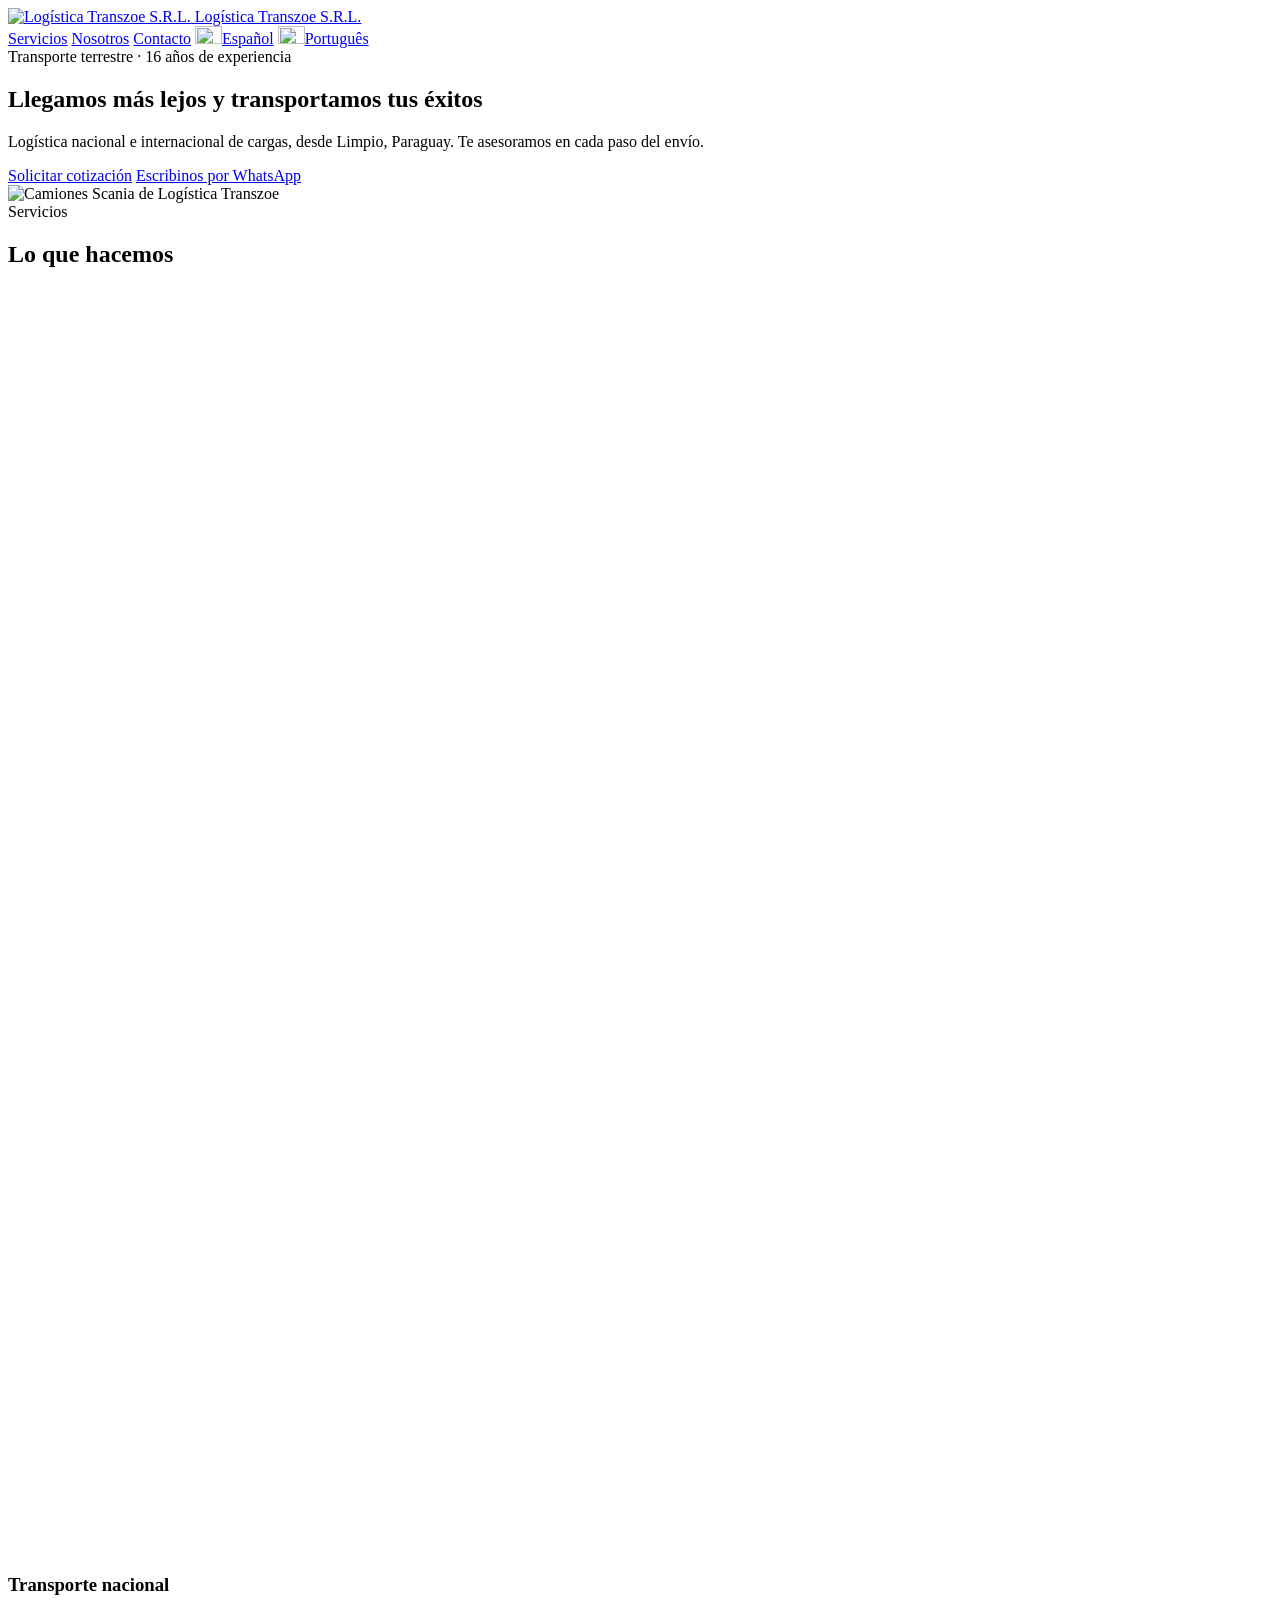
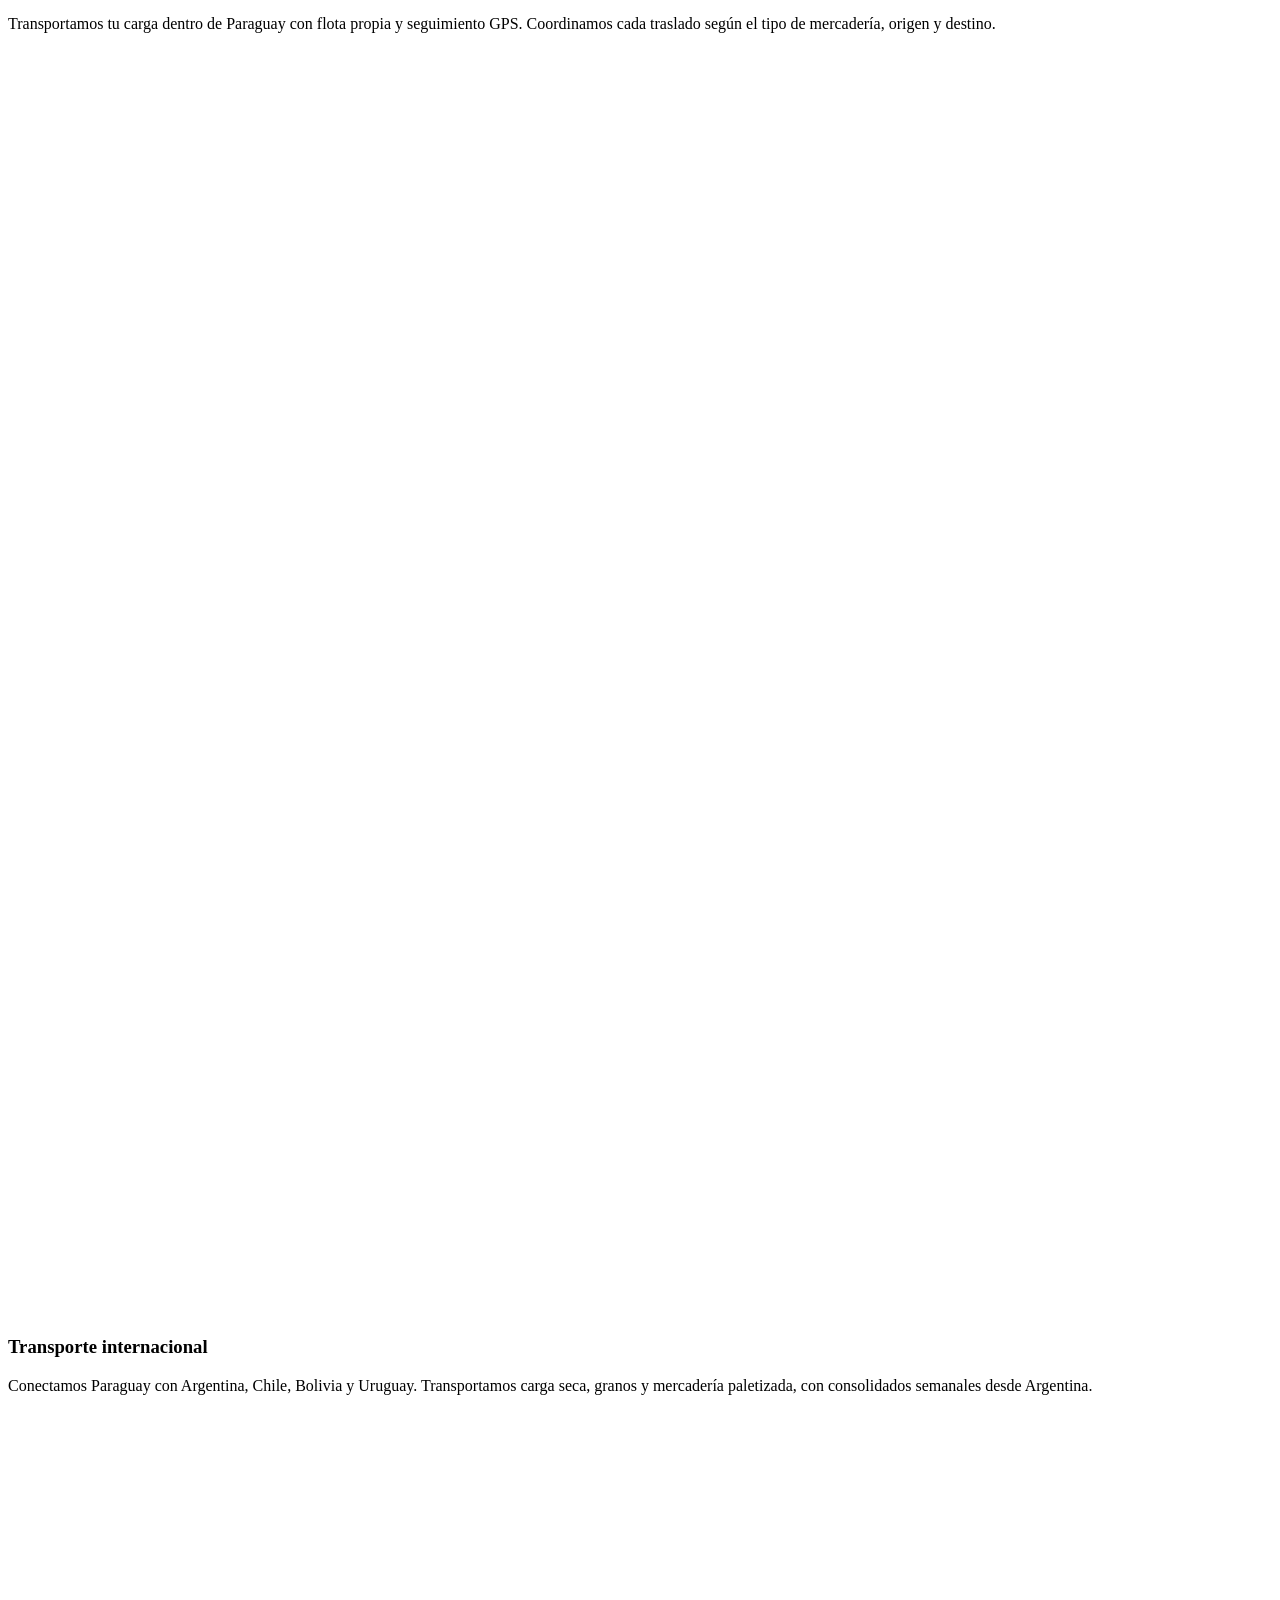
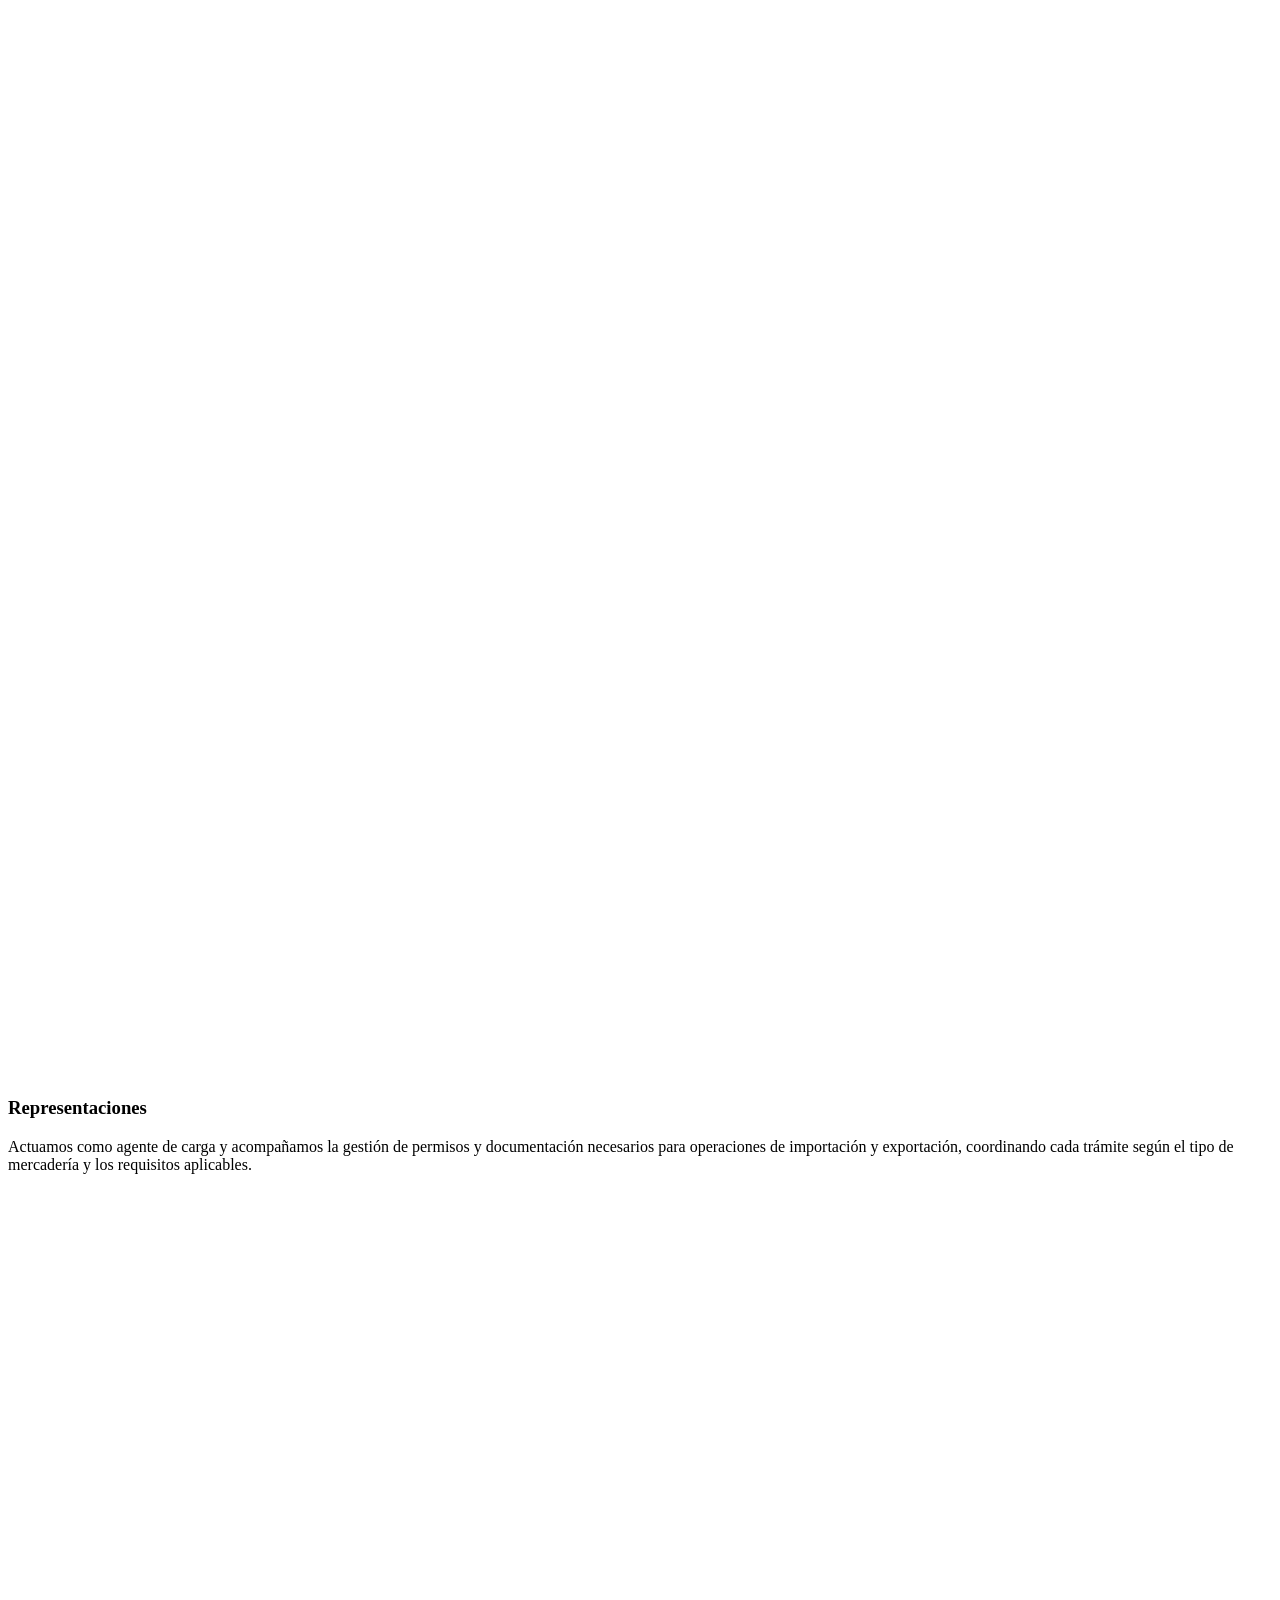
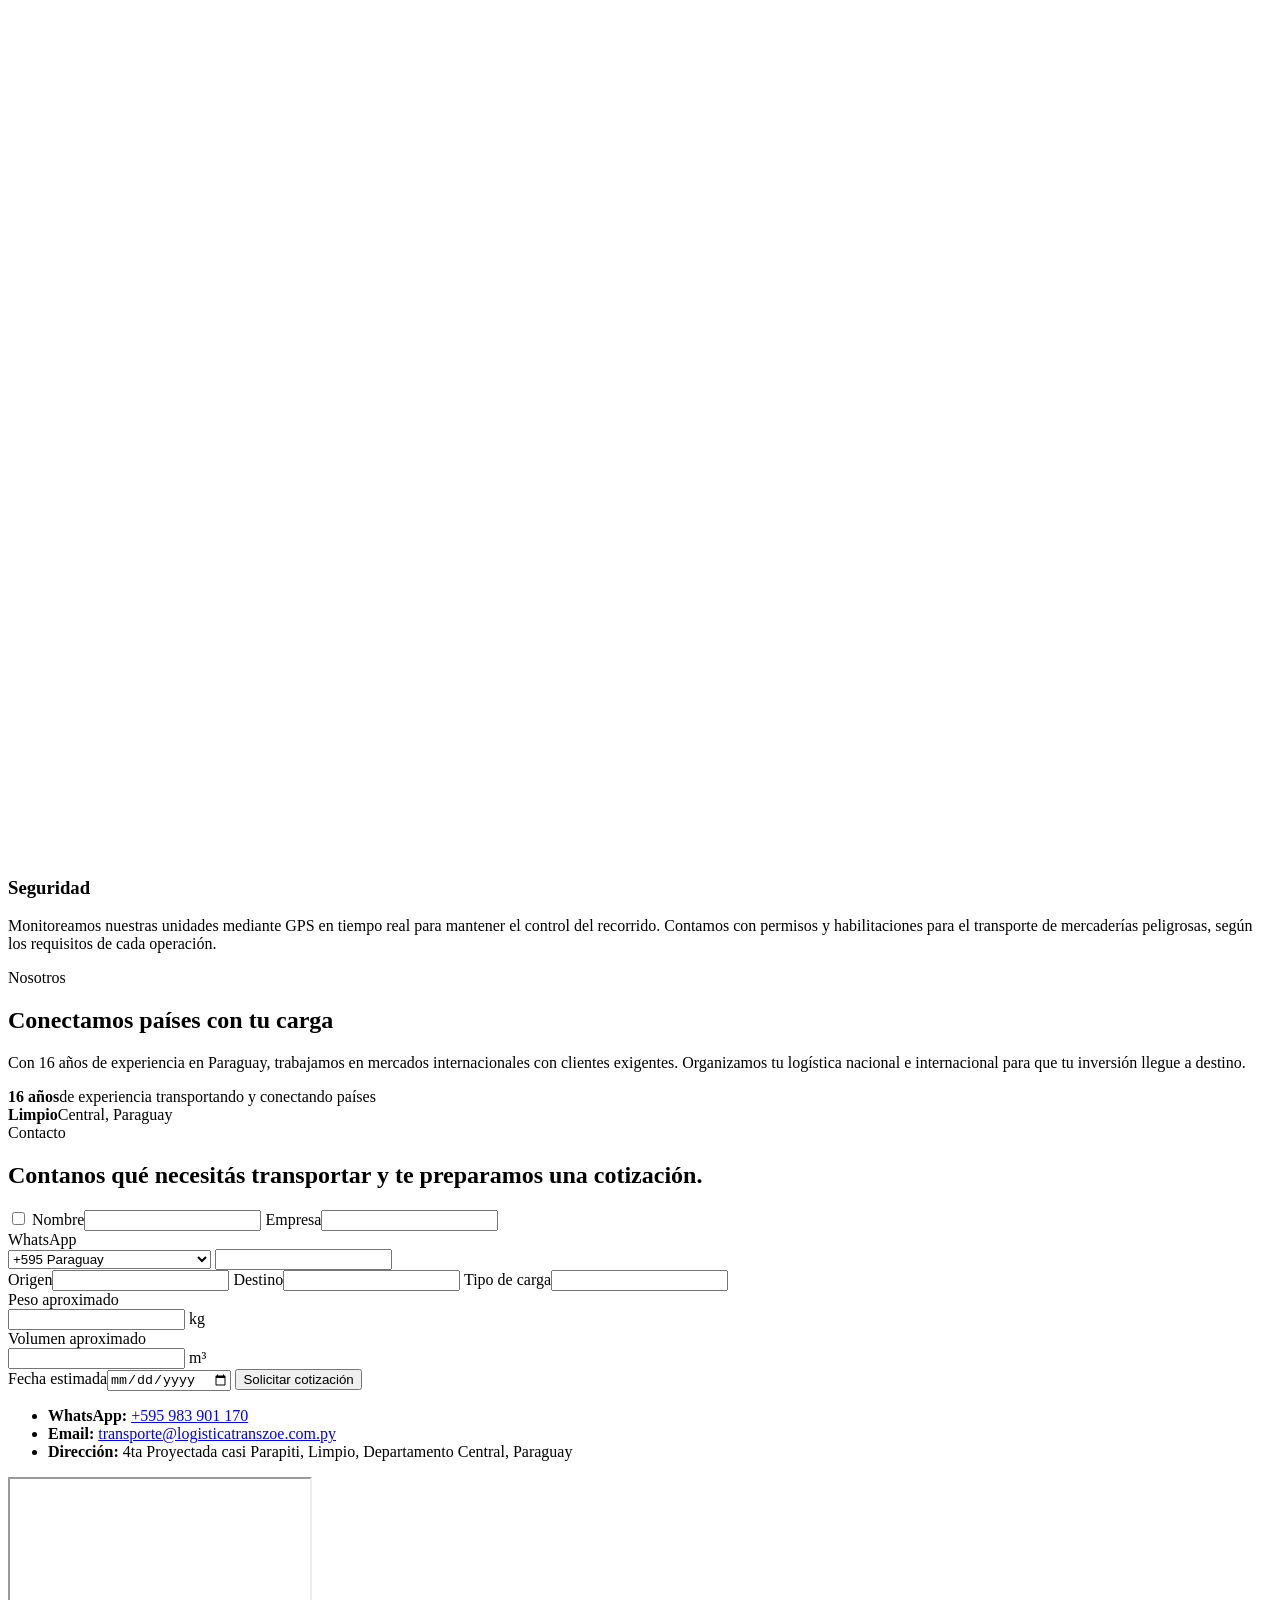
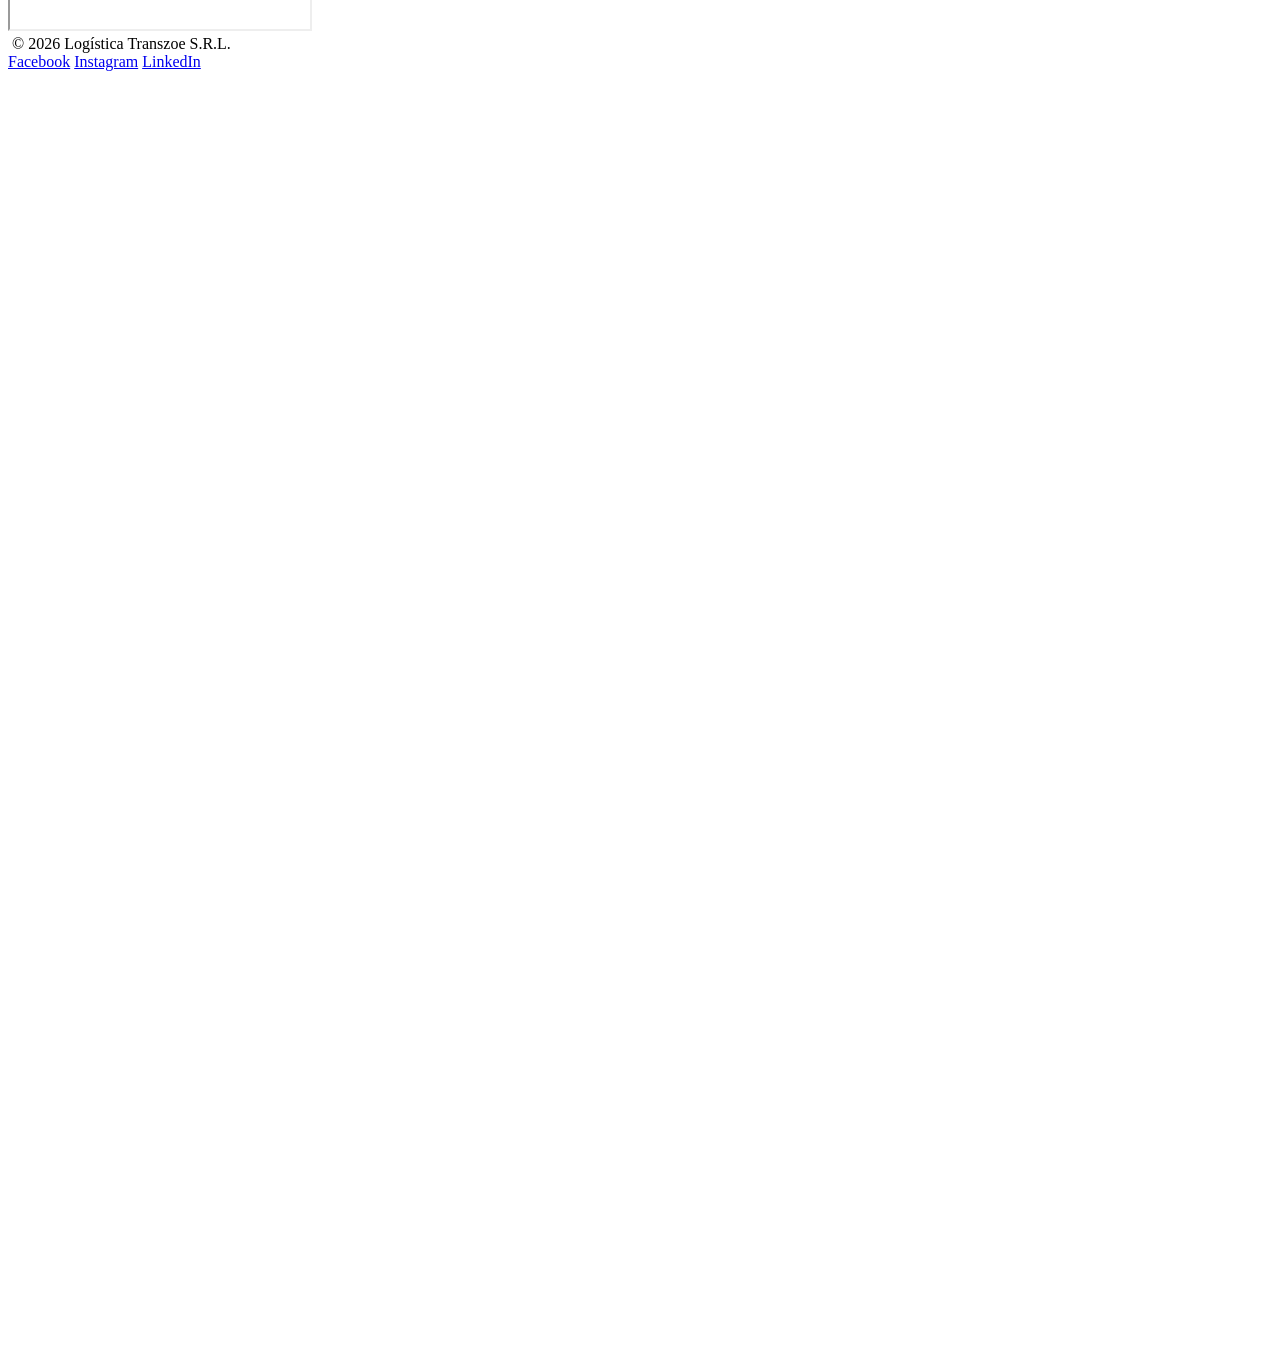
==== commit 8c5d744b: "Third client iteration" ====
--- a/site/index.html
+++ b/site/index.html
@@ -114,11 +114,40 @@
           <input type="checkbox" name="botcheck" class="hidden" tabindex="-1" aria-hidden="true">
           <label>Nombre<input type="text" name="name" autocomplete="off" required></label>
           <label>Empresa<input type="text" name="Empresa" autocomplete="off"></label>
-          <label>WhatsApp<input type="tel" name="WhatsApp" autocomplete="off" required></label>
+          <div class="field">
+            <label for="whatsapp">WhatsApp</label>
+            <div class="phone-field">
+              <select aria-label="Código de país">
+              <option value="+595" data-digits="9" selected>+595 Paraguay</option>
+              <option value="+54" data-digits="10-11">+54 Argentina</option>
+              <option value="+55" data-digits="10-11">+55 Brasil</option>
+              <option value="+56" data-digits="9">+56 Chile</option>
+              <option value="+591" data-digits="8">+591 Bolivia</option>
+              <option value="+598" data-digits="8">+598 Uruguay</option>
+              <option value="" data-digits="6-15">Otro (incluir el código del país)</option>
+              </select>
+              <input id="whatsapp" type="tel" name="WhatsApp" autocomplete="off" required data-invalid="Ingresá un número válido para el país elegido.">
+            </div>
+          </div>
           <label>Origen<input type="text" name="Origen" autocomplete="off" required></label>
           <label>Destino<input type="text" name="Destino" autocomplete="off" required></label>
           <label>Tipo de carga<input type="text" name="Tipo de carga" autocomplete="off"></label>
-          <label>Peso o volumen aproximado<input type="text" name="Peso o volumen" autocomplete="off"></label>
+          <div class="field-row">
+            <div class="field">
+              <label for="peso">Peso aproximado</label>
+              <div class="unit-field">
+                <input id="peso" type="number" name="Peso (kg)" min="1" step="1" inputmode="numeric" autocomplete="off">
+                <span>kg</span>
+              </div>
+            </div>
+            <div class="field">
+              <label for="volumen">Volumen aproximado</label>
+              <div class="unit-field">
+                <input id="volumen" type="number" name="Volumen (m³)" min="0.01" step="0.01" inputmode="decimal" autocomplete="off">
+                <span>m³</span>
+              </div>
+            </div>
+          </div>
           <label>Fecha estimada<input type="date" name="Fecha estimada" autocomplete="off"></label>
           <button class="btn btn-primary" type="submit">Solicitar cotización</button>
           <p class="form-status" role="status" hidden></p>
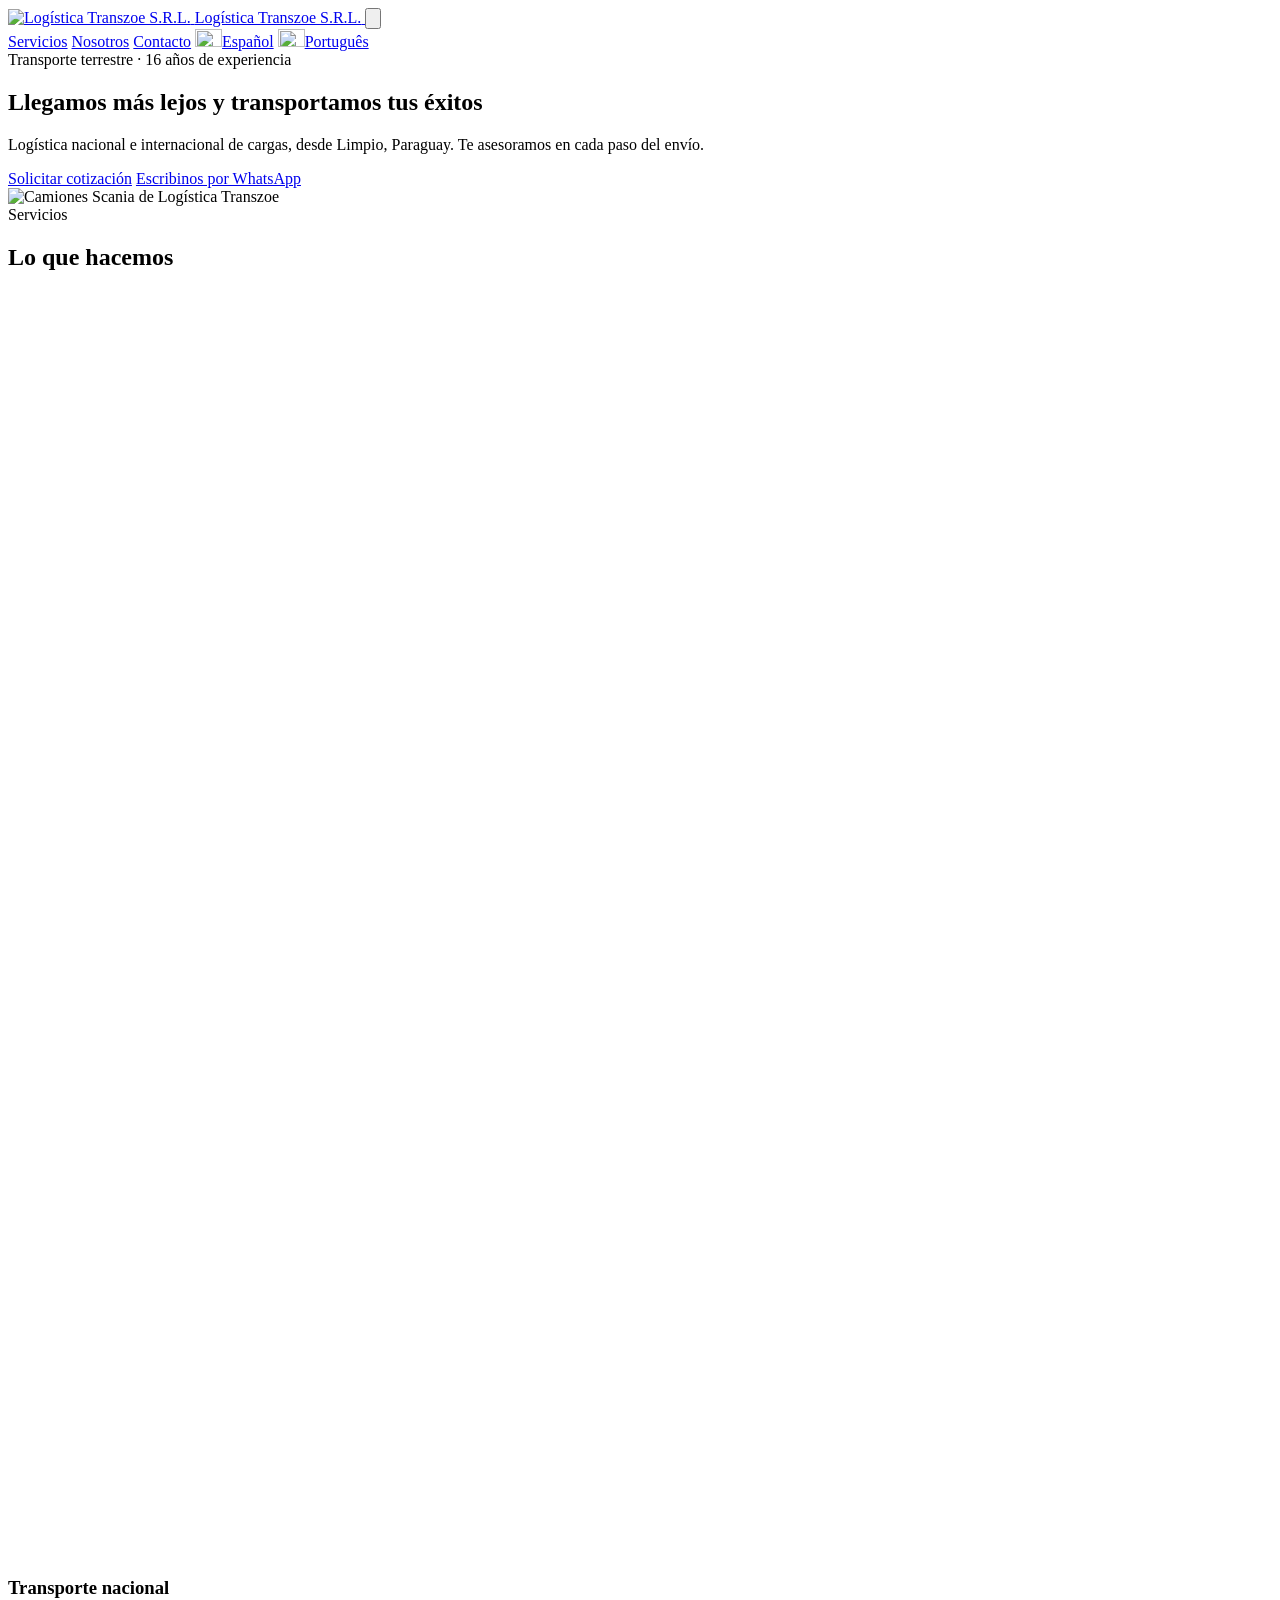
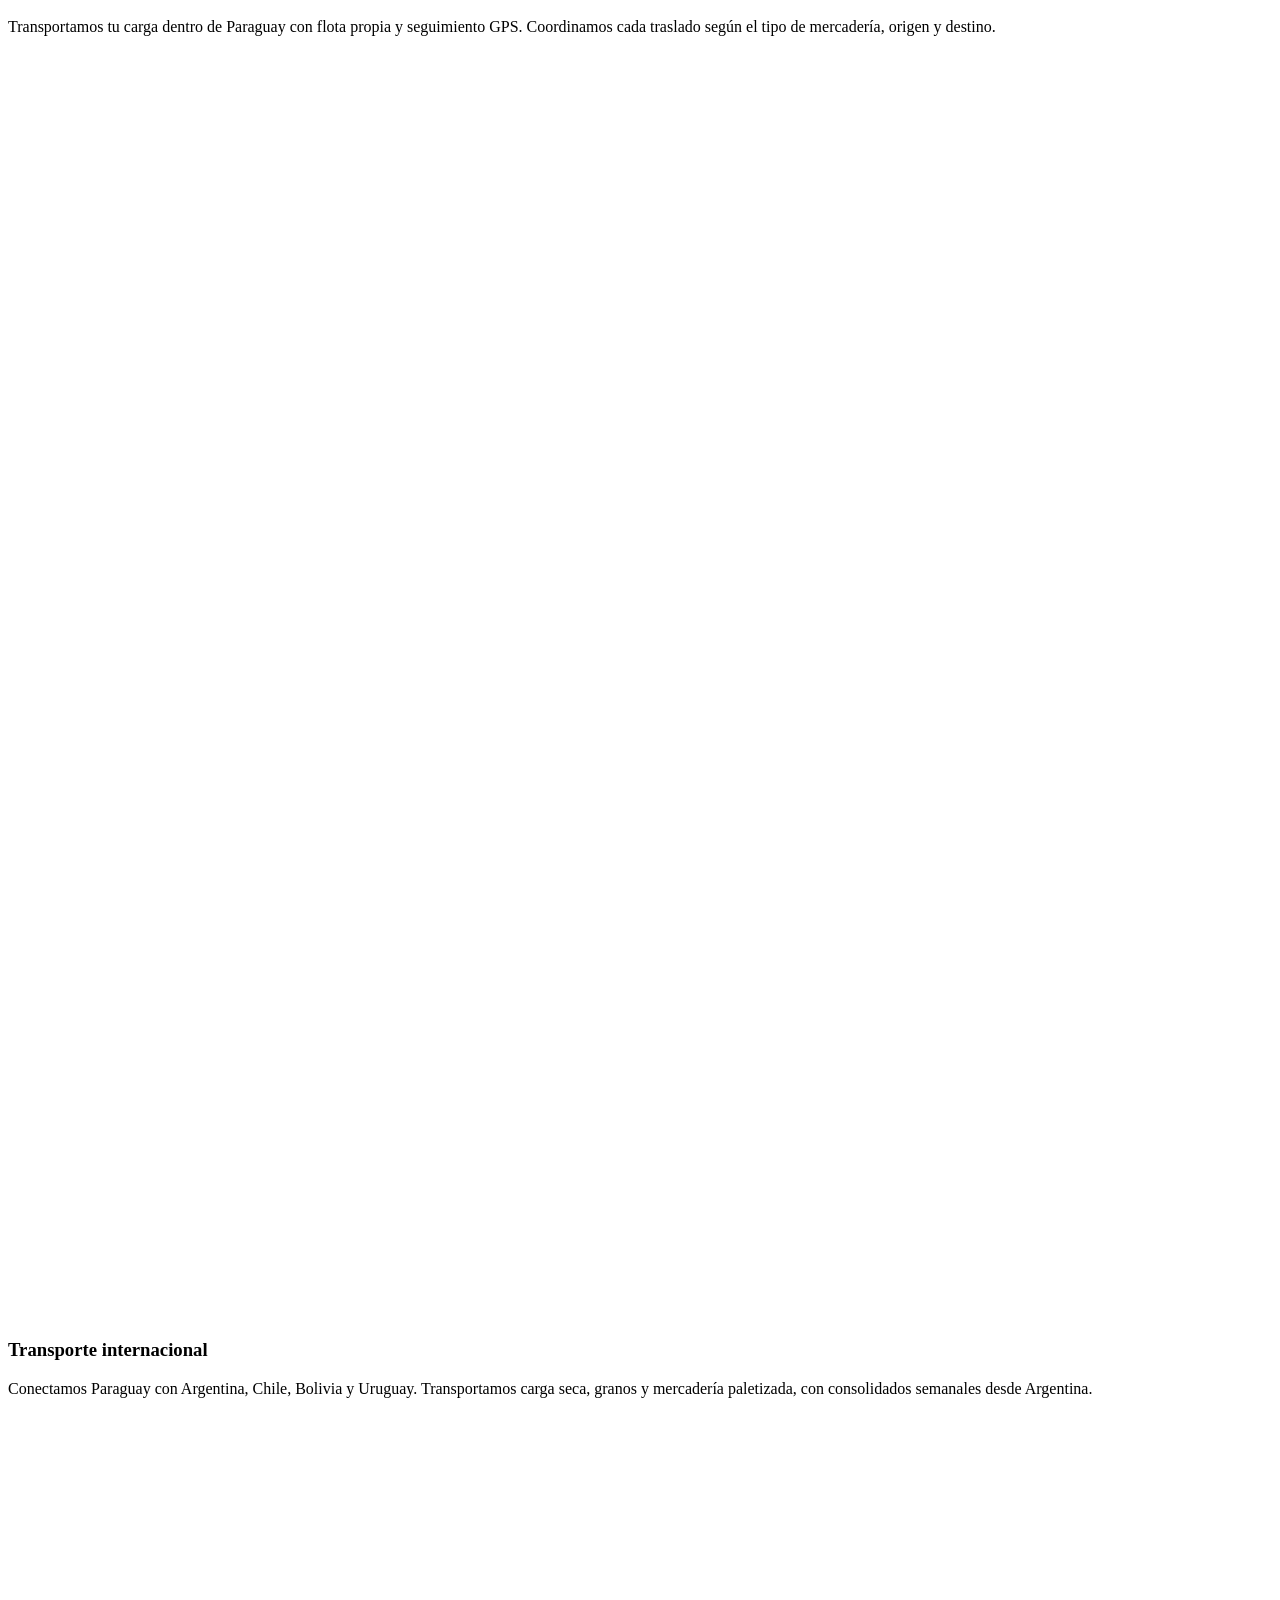
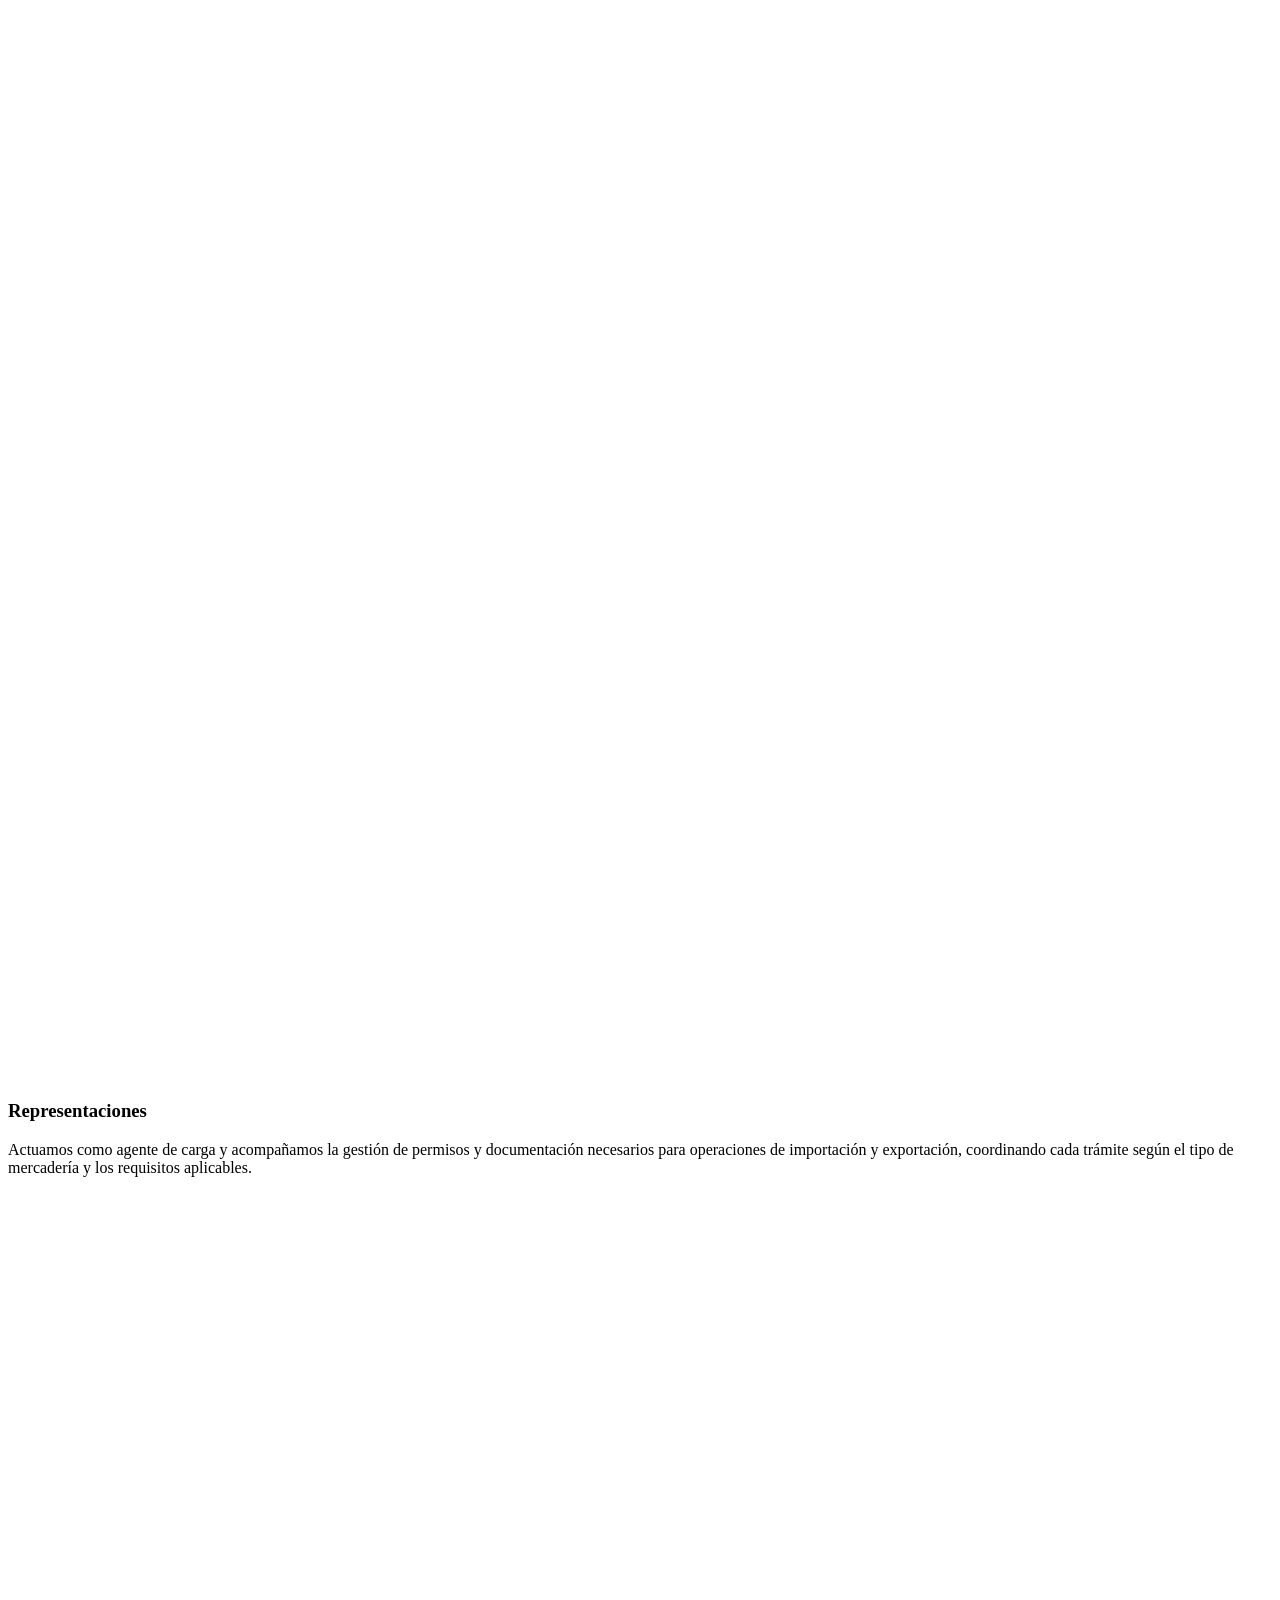
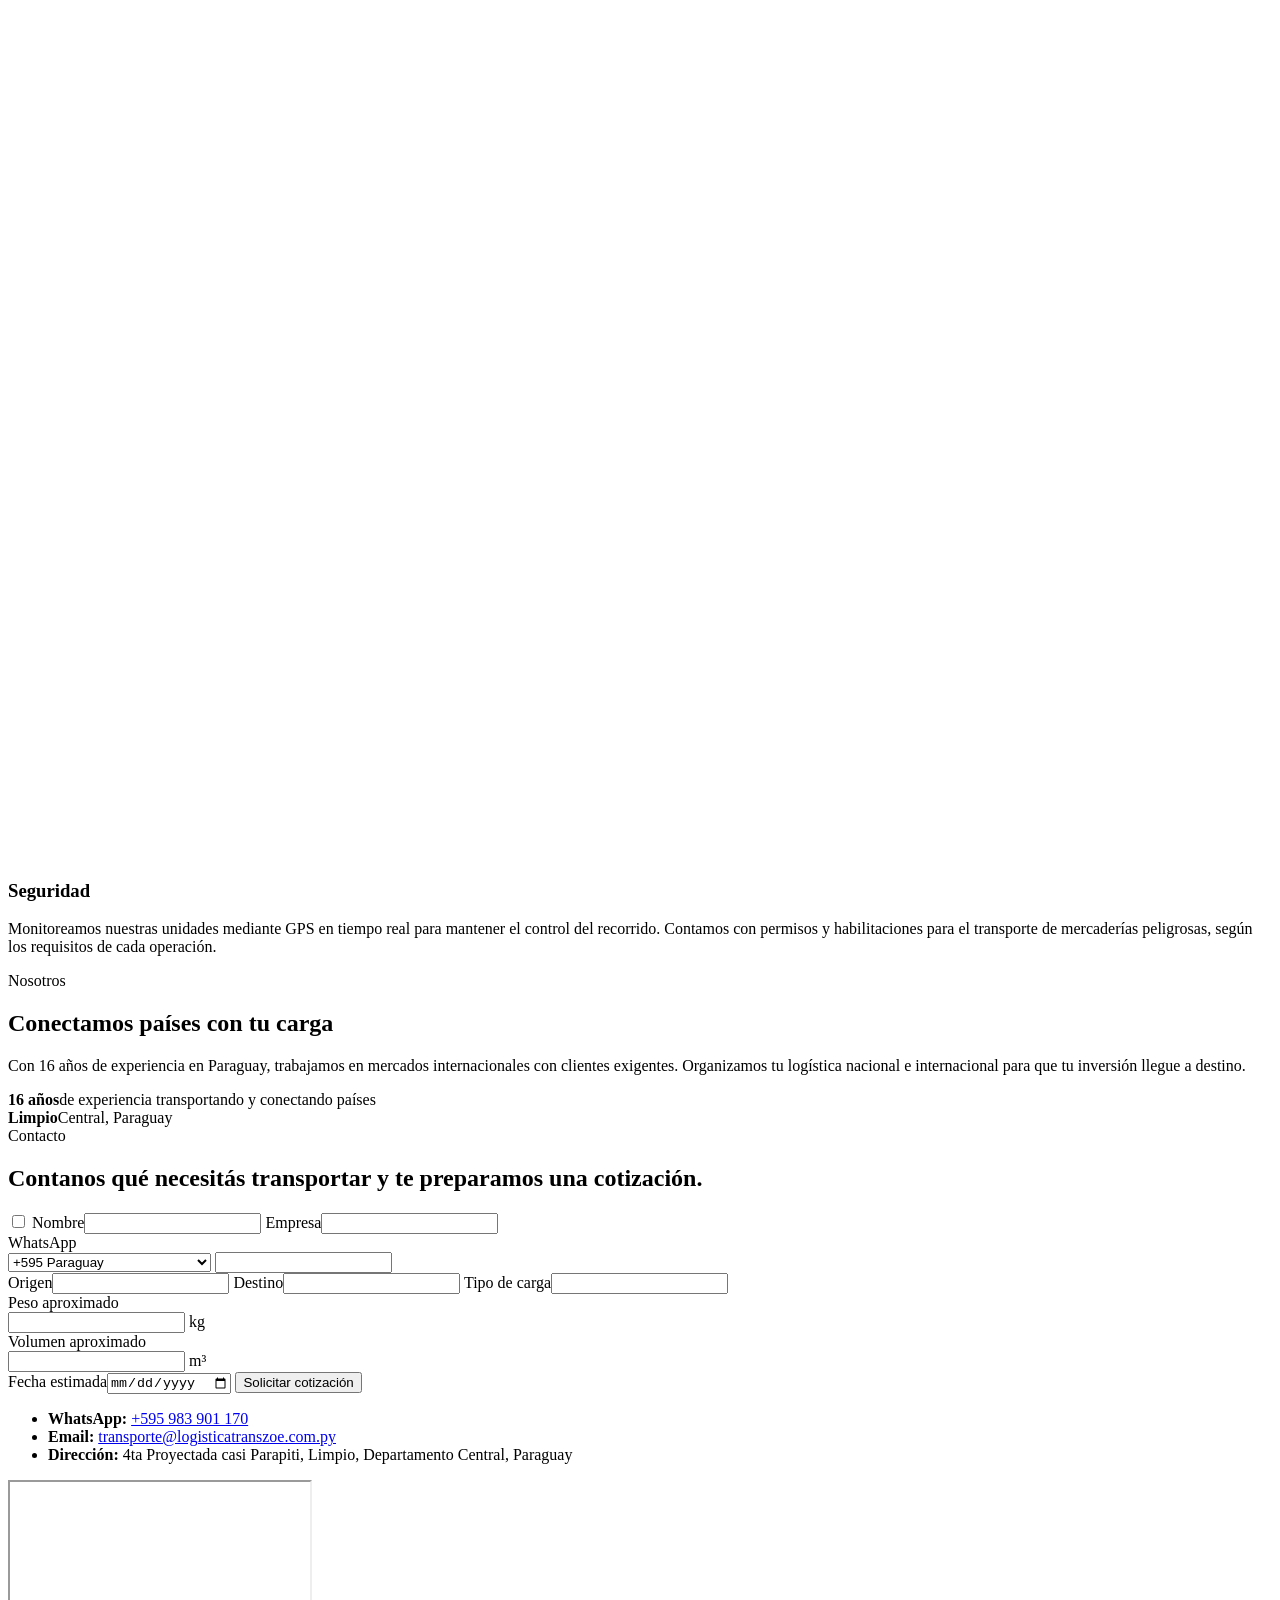
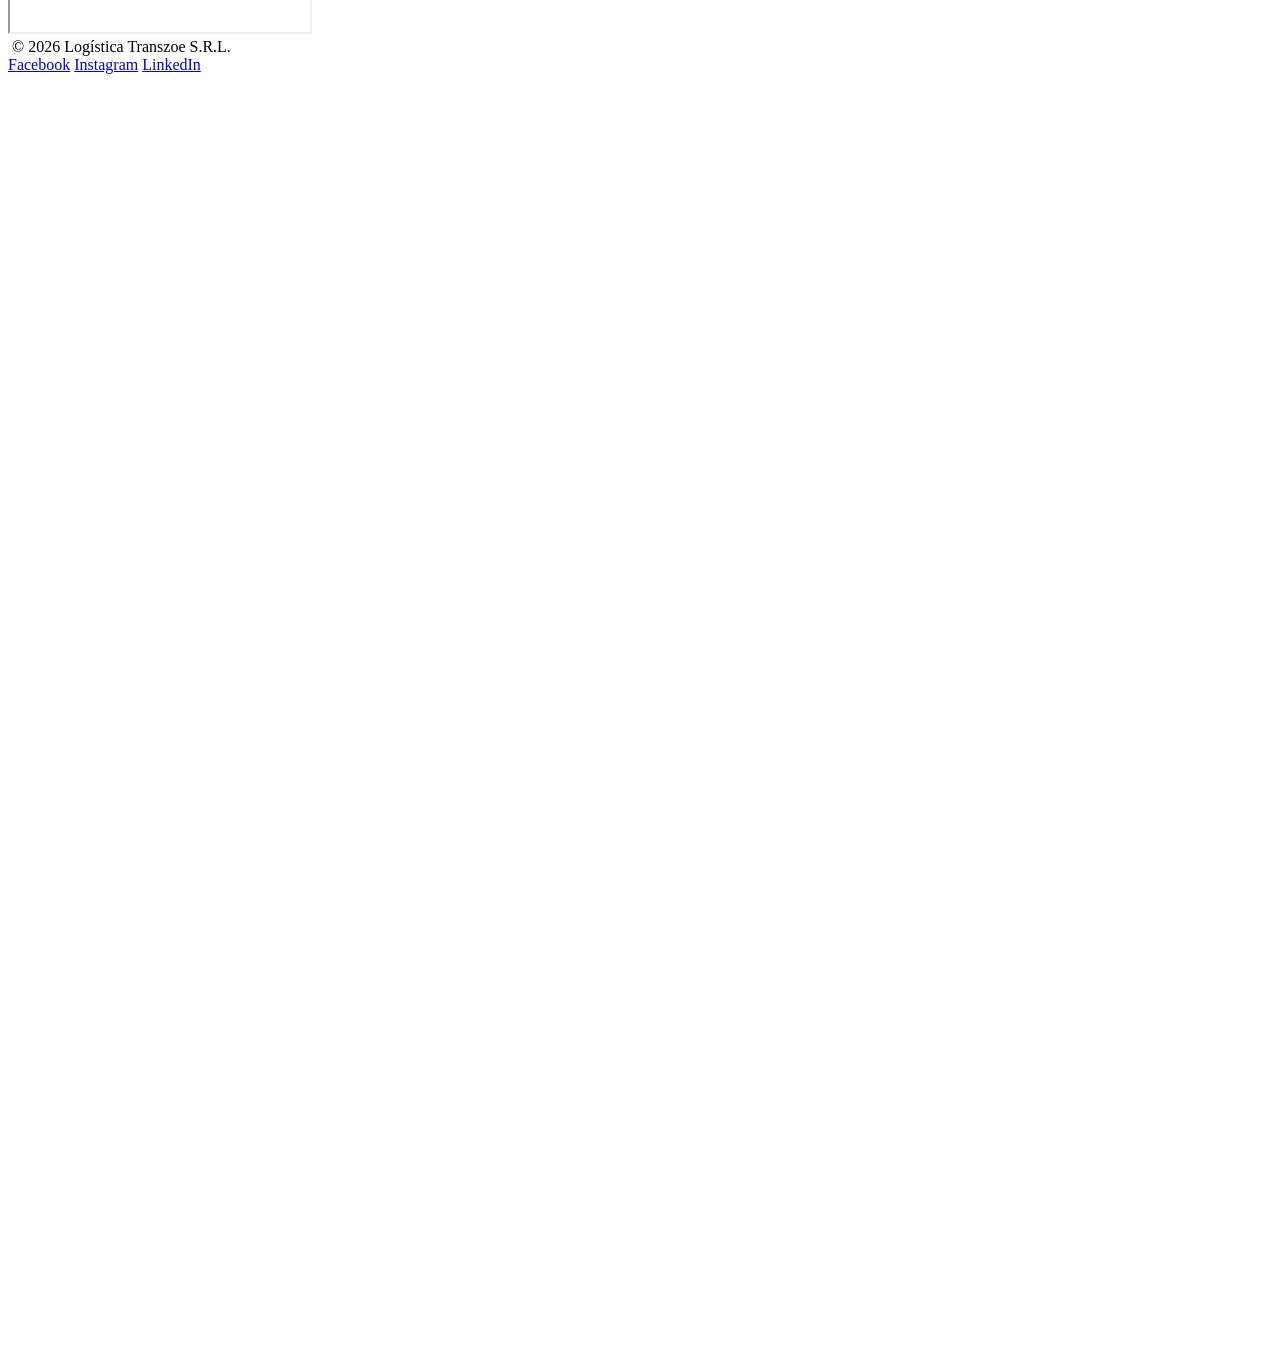
==== commit 3e20967b: "Add responsiveness" ====
--- a/site/index.html
+++ b/site/index.html
@@ -21,7 +21,10 @@
       <img src="/assets/img/logo.jpg" alt="Logística Transzoe S.R.L.">
       <span>Logística Transzoe S.R.L.</span>
     </a>
-    <nav class="site-nav" aria-label="Principal">
+    <button class="nav-toggle" type="button" aria-expanded="false" aria-controls="site-nav" aria-label="Abrir menú">
+      <svg aria-hidden="true" viewBox="0 0 24 24" fill="none" stroke="currentColor" stroke-width="2" stroke-linecap="round"><path d="M4 7h16M4 12h16M4 17h16"/></svg>
+    </button>
+    <nav id="site-nav" class="site-nav" aria-label="Principal">
       <a href="#servicios">Servicios</a>
       <a href="#nosotros">Nosotros</a>
       <a href="#contacto">Contacto</a>
@@ -184,6 +187,7 @@
   <svg aria-hidden="true" viewBox="0 0 24 24" fill="none" stroke="#FFFFFF" stroke-width="2" stroke-linecap="round" stroke-linejoin="round"><path d="M4 20l1.3-3.9A8 8 0 1 1 8 19z"/></svg>
 </a>
 
+<script src="/assets/js/nav.js" defer></script>
 <script src="/assets/js/contact.js" defer></script>
 </body>
 </html>
